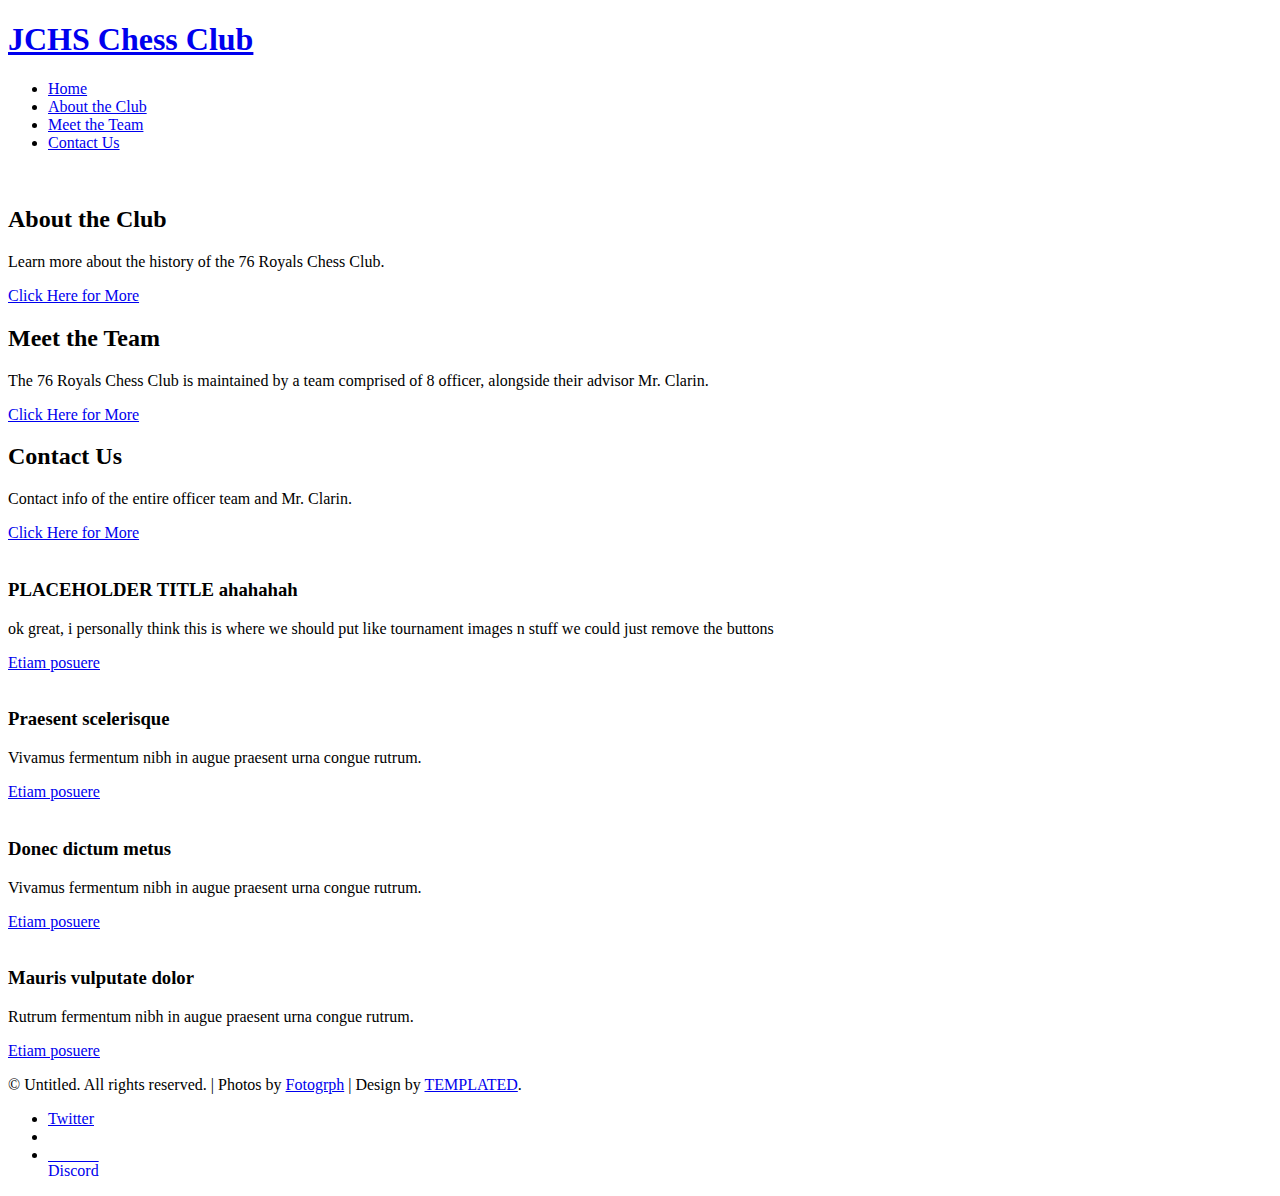
==== index.html @ a1d80843 "Update index.html" ====
<!DOCTYPE html PUBLIC "-//W3C//DTD XHTML 1.0 Strict//EN" "http://www.w3.org/TR/xhtml1/DTD/xhtml1-strict.dtd">
<!--
Design by TEMPLATED, ((stolen)) edited by JCHS chess club
http://templated.co
Released for free under the Creative Commons Attribution License

Name       : EarthyBlue 
Description: A two-column, fixed-width design with dark color scheme.
Version    : 1.0
Released   : 20140215

-->
<html xmlns="http://www.w3.org/1999/xhtml">
<head>
<meta http-equiv="Content-Type" content="text/html; charset=utf-8" />
<title>76 ROYALS JCHS</title>
<meta name="keywords" content="" />
<meta name="description" content="oh what's up?" />
<link href="http://fonts.googleapis.com/css?family=Source+Sans+Pro:200,300,400,600,700,900|Quicksand:400,700|Questrial" rel="stylesheet" />
<link href="default.css" rel="stylesheet" type="text/css" media="all" />
<link href="fonts.css" rel="stylesheet" type="text/css" media="all" />
<!-- favicon, will resize or smth later -->
<link rel="icon" href="favicon.png" type="image/x-icon"/>
<!--[if IE 6]><link href="default_ie6.css" rel="stylesheet" type="text/css" /><![endif]-->
<!--- discord icon script heads up -->
<script src="https://code.iconify.design/1/1.0.7/iconify.min.js"></script>
</head> 
<body>
<div id="header-wrapper">
	<div id="header" class="container">
		<div id="logo">
			<h1><a href="#">JCHS Chess Club</a></h1>
			<div id="menu">
				<ul>
					<li class="active"><a href="#" accesskey="1" title="">Home</a></li> <!-- jhun -->
					<li><a href="#" accesskey="2" title="">About the Club</a></li> <!-- jason -->
					<li><a href="#" accesskey="3" title="">Meet the Team</a></li> <!-- alexis -->
                    <li><a href="#" accesskey="4" title-="">Contact Us</a></li> <!-- erick -->
				</ul>
			</div>
		</div>
	</div>
</div>
<div id="page-wrapper">
	<div id="welcome" class="container">
		<img src="gh-pages/trophies2.JPG" class="image image-full" alt="" />
	</div>
</div>
<div class="wrapper">
	<div id="three-column" class="container">
		<div><span class="arrow-down"></span></div>
		<div id="tbox1">
			<div class="title">
				<h2>About the Club</h2>
			</div>
			<p>Learn more about the history of the 76 Royals Chess Club.</p>
			<a href="#" class="button">Click Here for More</a> </div>
		<div id="tbox2">
			<div class="title">
				<h2>Meet the Team</h2>
			</div>
			<p>The 76 Royals Chess Club is maintained by a team comprised of 8 officer, alongside their advisor Mr. Clarin.</p>
			<a href="#" class="button">Click Here for More</a> </div>
		<div id="tbox3">
			<div class="title">
				<h2>Contact Us</h2>
			</div>
			<p>Contact info of the entire officer team and Mr. Clarin.</p>
			<a href="#" class="button">Click Here for More</a> </div>
	</div>
	<div id="portfolio" class="container">
		<div class="column1">
			<div class="box"> <a href="#"><img src="images/scr01.jpg" alt="" class="image image-full" /></a>
				<h3>PLACEHOLDER TITLE ahahahah</h3>
				<p>ok great, i personally think this is where we should put like tournament images n stuff we could just remove the buttons</p>
				<a href="#" class="button button-small">Etiam posuere</a> </div>
		</div>
		<div class="column2">
			<div class="box"> <a href="#"><img src="images/scr02.jpg" alt="" class="image image-full" /></a>
				<h3>Praesent scelerisque</h3>
				<p>Vivamus fermentum nibh in augue praesent urna congue rutrum.</p>
				<a href="#" class="button button-small">Etiam posuere</a> </div>
		</div>
		<div class="column3">
			<div class="box"> <a href="#"><img src="images/scr03.jpg" alt="" class="image image-full" /></a>
				<h3>Donec dictum metus</h3>
				<p>Vivamus fermentum nibh in augue praesent urna congue rutrum.</p>
				<a href="#" class="button button-small">Etiam posuere</a> </div>
		</div>
		<div class="column4">
			<div class="box"> <a href="#"><img src="images/scr04.jpg" alt="" class="image image-full" /></a>
				<h3>Mauris vulputate dolor</h3>
				<p>Rutrum fermentum nibh in augue praesent urna congue rutrum.</p>
				<a href="#" class="button button-small">Etiam posuere</a> </div>
		</div>
	</div>
</div>
<div id="copyright" class="container">
	<p>&copy; Untitled. All rights reserved. | Photos by <a href="http://fotogrph.com/">Fotogrph</a> | Design by <a href="http://templated.co" rel="nofollow">TEMPLATED</a>.</p>
		<ul class="contact">
			<li><a href="https://twitter.com/76Royals" class="icon icon-twitter"><span>Twitter</span></a></li>
			<li><a href="#" class="icon icon-facebook"><span></span></a></li>
            <li><a href="#"><span class="iconify" data-icon="simple-icons:discord" data-inline="false" data-width="40" data-height="43" style="vertical-align: -1em">Discord</span></a></li>
		</ul>
</div>
</body>
</html>
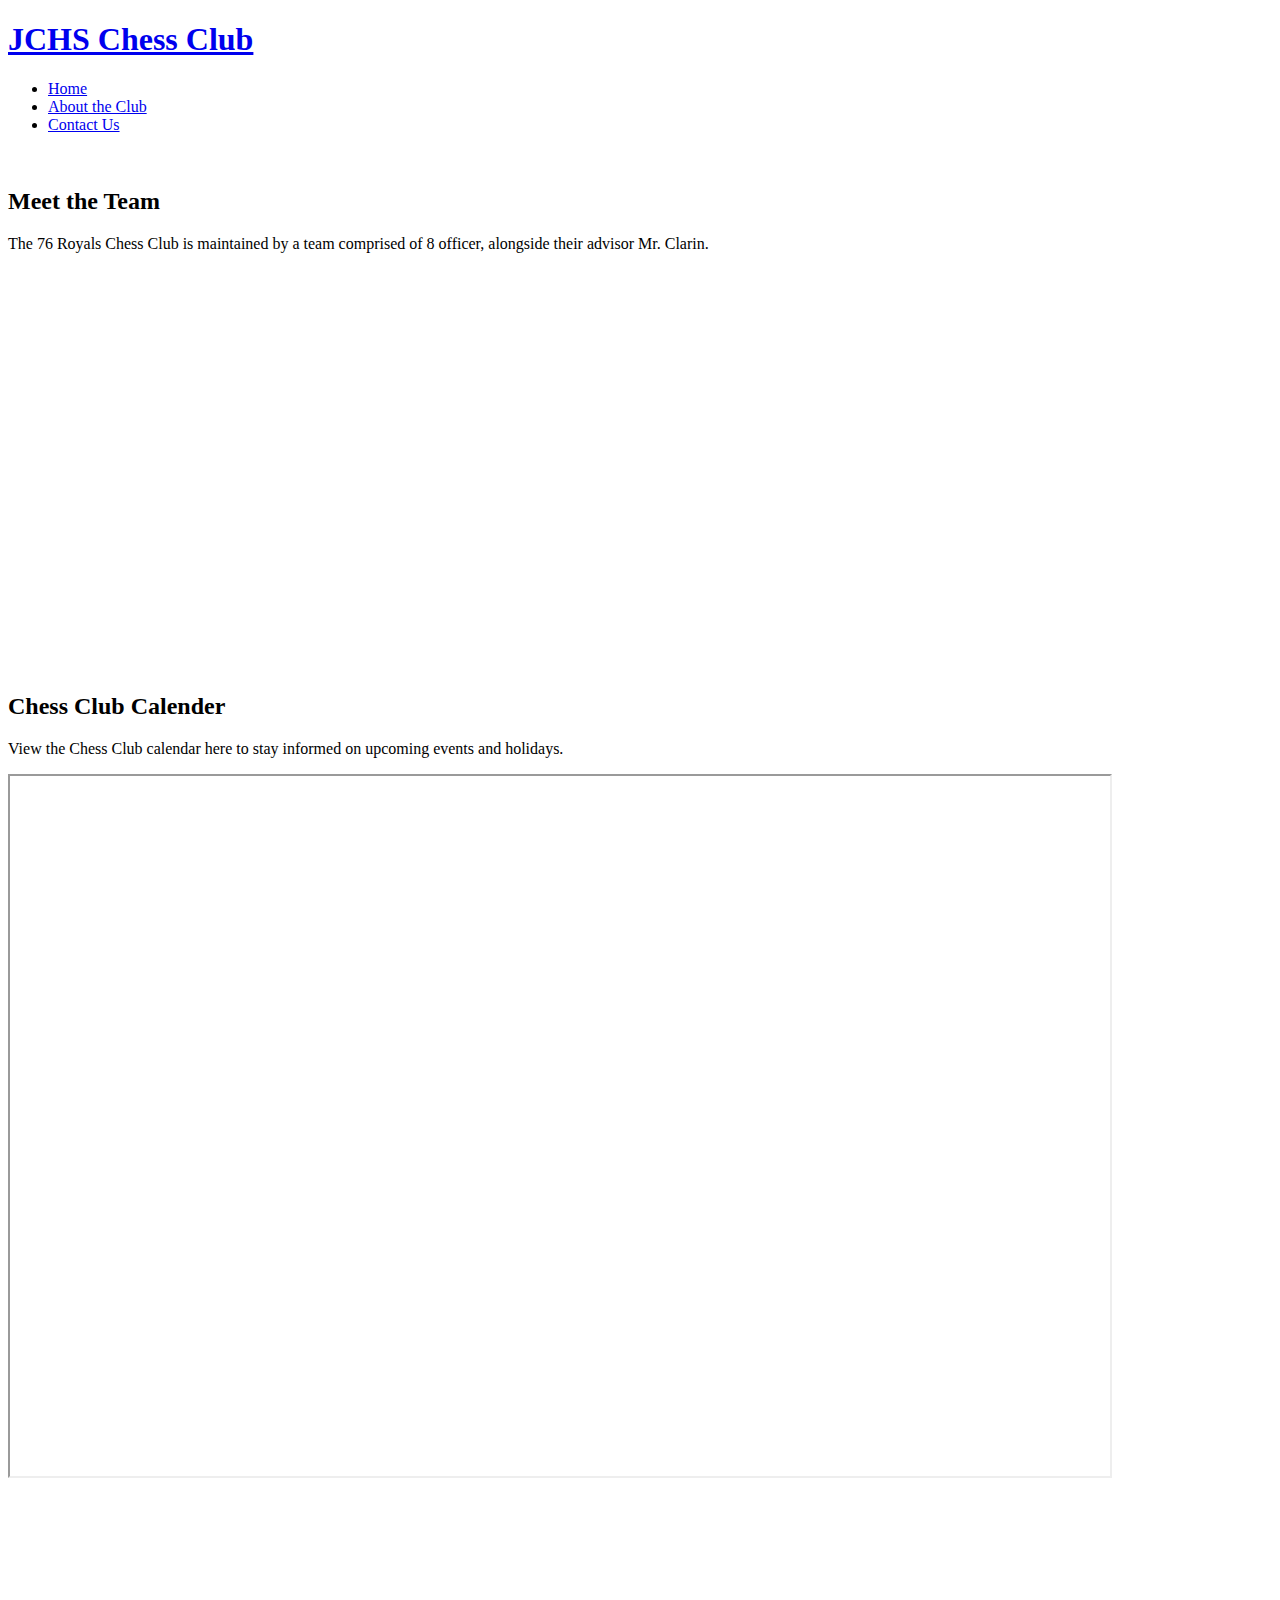
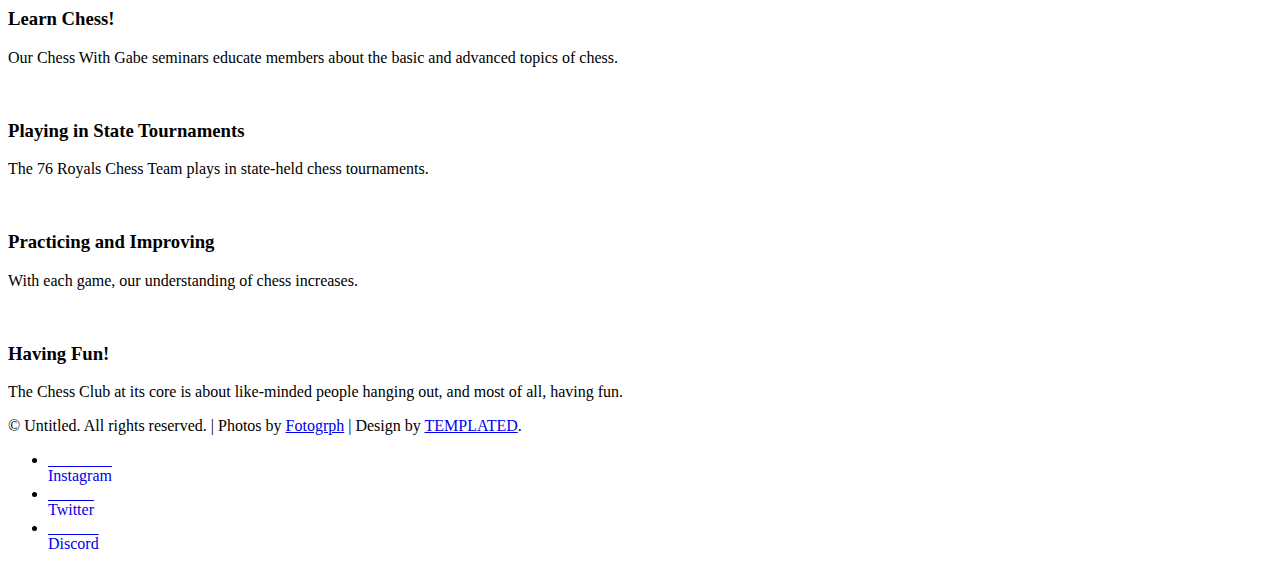
==== commit 18eeaada: "Update index.html" ====
--- a/index.html
+++ b/index.html
@@ -34,8 +34,7 @@
 				<ul>
 					<li class="active"><a href="#" accesskey="1" title="">Home</a></li> <!-- jhun -->
 					<li><a href="#" accesskey="2" title="">About the Club</a></li> <!-- jason -->
-					<li><a href="#" accesskey="3" title="">Meet the Team</a></li> <!-- alexis -->
-                    <li><a href="#" accesskey="4" title-="">Contact Us</a></li> <!-- erick -->
+                   			 <li><a href="Contact.html" accesskey="4" title-="">Contact Us</a></li> <!-- erick -->
 				</ul>
 			</div>
 		</div>
@@ -43,63 +42,65 @@
 </div>
 <div id="page-wrapper">
 	<div id="welcome" class="container">
-		<img src="gh-pages/trophies2.JPG" class="image image-full" alt="" />
+		<img src="https://cdn.discordapp.com/attachments/736367841791705238/736368226899984475/trophies2.JPG" class="image image-full" alt="" />
 	</div>
 </div>
 <div class="wrapper">
 	<div id="three-column" class="container">
 		<div><span class="arrow-down"></span></div>
-		<div id="tbox1">
-			<div class="title">
-				<h2>About the Club</h2>
-			</div>
-			<p>Learn more about the history of the 76 Royals Chess Club.</p>
-			<a href="#" class="button">Click Here for More</a> </div>
 		<div id="tbox2">
 			<div class="title">
 				<h2>Meet the Team</h2>
 			</div>
 			<p>The 76 Royals Chess Club is maintained by a team comprised of 8 officer, alongside their advisor Mr. Clarin.</p>
-			<a href="#" class="button">Click Here for More</a> </div>
-		<div id="tbox3">
+	</div>
+            <iframe src="https://docs.google.com/presentation/d/e/2PACX-1vRpTTOa8qvduF5XvFuV-t-5hFStmkgzexHJq-_ELEoZ6ChEsJyHczCjRAn9aXMchskbLLsLALe2Pq5F/embed?start=false&loop=true&delayms=2000" frameborder="0" width="659" height="400" allowfullscreen="true" mozallowfullscreen="true" webkitallowfullscreen="true"></iframe>
+        		<div id="tbox2">
 			<div class="title">
-				<h2>Contact Us</h2>
+				<h2>Chess Club Calender</h2>
 			</div>
-			<p>Contact info of the entire officer team and Mr. Clarin.</p>
-			<a href="#" class="button">Click Here for More</a> </div>
+			<p>View the Chess Club calendar here to stay informed on upcoming events and holidays.</p>
 	</div>
+            <iframe src="https://docs.google.com/document/d/e/2PACX-1vT4aJVTsd6uW0Nf-90vfEnaKIg1T2Ryf38DexQv8Ae5ZHCsxOMWpDdjgtyPnLa4jwABv2U7oropVyLH/pub?embedded=true" width="1100" height="700"></iframe>
+    </div>
+    <br>
+    <br>
+    <br>
+    <br>
+    <br>
 	<div id="portfolio" class="container">
 		<div class="column1">
-			<div class="box"> <a href="#"><img src="images/scr01.jpg" alt="" class="image image-full" /></a>
-				<h3>PLACEHOLDER TITLE ahahahah</h3>
-				<p>ok great, i personally think this is where we should put like tournament images n stuff we could just remove the buttons</p>
-				<a href="#" class="button button-small">Etiam posuere</a> </div>
+			<div class="box"> <a href="#"><img src="https://cdn.discordapp.com/attachments/736367841791705238/745833578989879436/image1.jpg" alt="" class="image image-full" /></a>
+				<h3>Learn Chess!</h3>
+				<p>Our Chess With Gabe seminars educate members about the basic and advanced topics of chess.</p>
+            </div>
 		</div>
 		<div class="column2">
-			<div class="box"> <a href="#"><img src="images/scr02.jpg" alt="" class="image image-full" /></a>
-				<h3>Praesent scelerisque</h3>
-				<p>Vivamus fermentum nibh in augue praesent urna congue rutrum.</p>
-				<a href="#" class="button button-small">Etiam posuere</a> </div>
+			<div class="box"> <a href="#"><img src="https://cdn.discordapp.com/attachments/736367841791705238/738926201225347154/gabe3.JPG" alt="" class="image image-full" /></a>
+				<h3>Playing in State Tournaments</h3>
+				<p>The 76 Royals Chess Team plays in state-held chess tournaments.</p>
+            </div>
 		</div>
 		<div class="column3">
-			<div class="box"> <a href="#"><img src="images/scr03.jpg" alt="" class="image image-full" /></a>
-				<h3>Donec dictum metus</h3>
-				<p>Vivamus fermentum nibh in augue praesent urna congue rutrum.</p>
-				<a href="#" class="button button-small">Etiam posuere</a> </div>
+			<div class="box"> <a href="#"><img src="https://cdn.discordapp.com/attachments/736367841791705238/738926460546449513/practice.JPG" alt="" class="image image-full" /></a>
+				<h3>Practicing and Improving</h3>
+				<p>With each game, our understanding of chess increases.</p>
+				</div>
 		</div>
 		<div class="column4">
-			<div class="box"> <a href="#"><img src="images/scr04.jpg" alt="" class="image image-full" /></a>
-				<h3>Mauris vulputate dolor</h3>
-				<p>Rutrum fermentum nibh in augue praesent urna congue rutrum.</p>
-				<a href="#" class="button button-small">Etiam posuere</a> </div>
+			<div class="box"> <a href="#"><img src="https://cdn.discordapp.com/attachments/736367841791705238/745833578709123101/image0.jpg" alt="" class="image image-full" /></a>
+				<h3>Having Fun!</h3>
+				<p>The Chess Club at its core is about like-minded people hanging out, and most of all, having fun.</p>
+				</div>
 		</div>
 	</div>
 </div>
 <div id="copyright" class="container">
 	<p>&copy; Untitled. All rights reserved. | Photos by <a href="http://fotogrph.com/">Fotogrph</a> | Design by <a href="http://templated.co" rel="nofollow">TEMPLATED</a>.</p>
-		<ul class="contact">
-			<li><a href="https://twitter.com/76Royals" class="icon icon-twitter"><span>Twitter</span></a></li>
-			<li><a href="#" class="icon icon-facebook"><span></span></a></li>
+<ul class="contact">
+			<li><a href="https://www.instagram.com/76royals/"><span class="iconify" data-icon="simple-icons:instagram" data-inline="false" data-width="40" data-height="43" style="vertical-align: -1em">Instagram</span></a></li>
+			<li><a href="https://twitter.com/76Royals"><span  class="iconify" data-icon="simple-icons:twitter" data-inline="false" data-width="40" data-height="43" style="vertical-align: -1em">Twitter</span></a>
+            </li>
             <li><a href="#"><span class="iconify" data-icon="simple-icons:discord" data-inline="false" data-width="40" data-height="43" style="vertical-align: -1em">Discord</span></a></li>
 		</ul>
 </div>
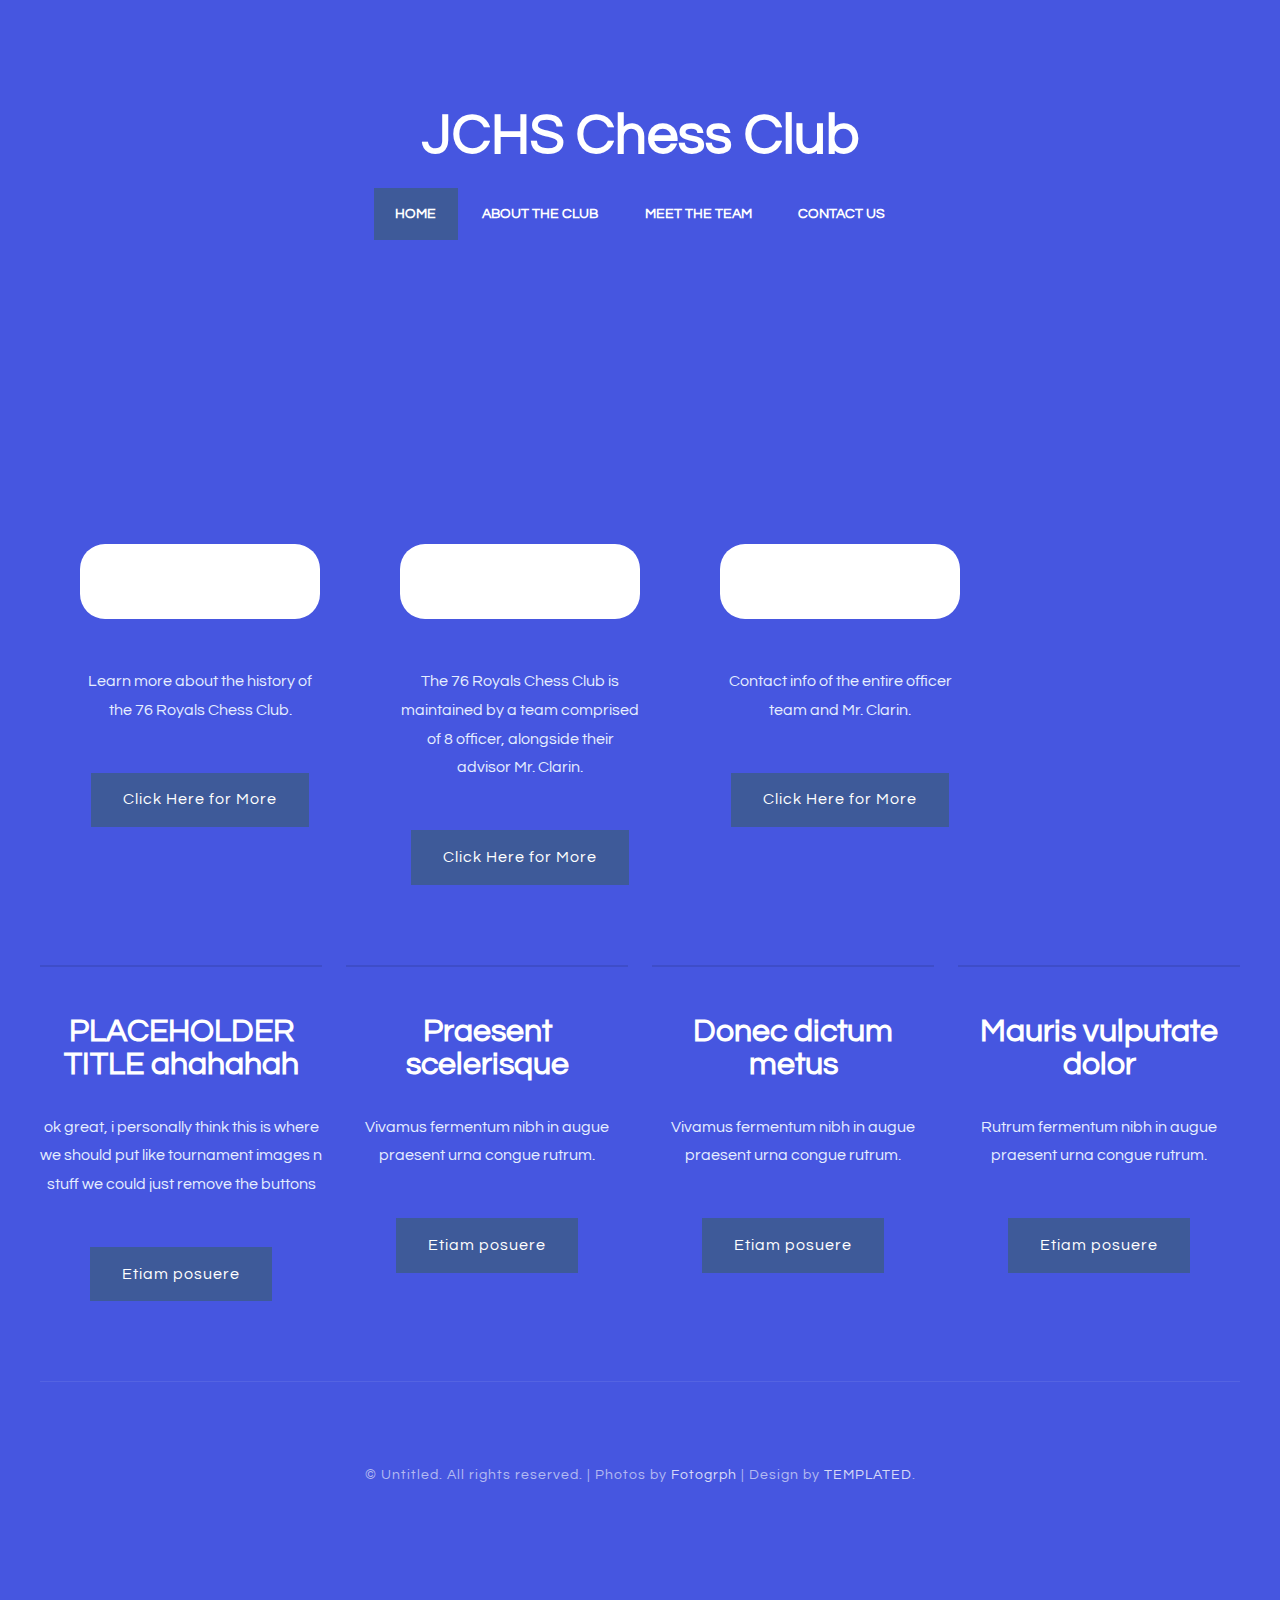
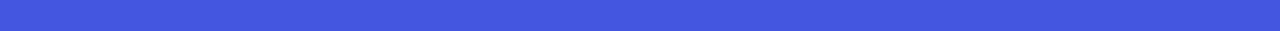
==== commit 70415f81: "Finished About.Html" ====
--- a/index.html
+++ b/index.html
@@ -33,8 +33,9 @@
 			<div id="menu">
 				<ul>
 					<li class="active"><a href="#" accesskey="1" title="">Home</a></li> <!-- jhun -->
-					<li><a href="#" accesskey="2" title="">About the Club</a></li> <!-- jason -->
-                   			 <li><a href="Contact.html" accesskey="4" title-="">Contact Us</a></li> <!-- erick -->
+					<li><a href="file:///C:/Users/mexic/Documents/GitHub/76royals/About.html" accesskey="2" title="">About the Club</a></li> <!-- jason -->
+					<li><a href="#" accesskey="3" title="">Meet the Team</a></li> <!-- alexis -->
+                    <li><a href="C:\Users\mexic\Documents\GitHub\76royals\Contact.html" accesskey="4" title-="">Contact Us</a></li> <!-- erick -->
 				</ul>
 			</div>
 		</div>
@@ -48,60 +49,58 @@
 <div class="wrapper">
 	<div id="three-column" class="container">
 		<div><span class="arrow-down"></span></div>
+		<div id="tbox1">
+			<div class="title">
+				<h2>About the Club</h2>
+			</div>
+			<p>Learn more about the history of the 76 Royals Chess Club.</p>
+			<a href="#" class="button">Click Here for More</a> </div>
 		<div id="tbox2">
 			<div class="title">
 				<h2>Meet the Team</h2>
 			</div>
 			<p>The 76 Royals Chess Club is maintained by a team comprised of 8 officer, alongside their advisor Mr. Clarin.</p>
+			<a href="#" class="button">Click Here for More</a> </div>
+		<div id="tbox3">
+			<div class="title">
+				<h2>Contact Us</h2>
+			</div>
+			<p>Contact info of the entire officer team and Mr. Clarin.</p>
+			<a href="#" class="button">Click Here for More</a> </div>
 	</div>
-            <iframe src="https://docs.google.com/presentation/d/e/2PACX-1vRpTTOa8qvduF5XvFuV-t-5hFStmkgzexHJq-_ELEoZ6ChEsJyHczCjRAn9aXMchskbLLsLALe2Pq5F/embed?start=false&loop=true&delayms=2000" frameborder="0" width="659" height="400" allowfullscreen="true" mozallowfullscreen="true" webkitallowfullscreen="true"></iframe>
-        		<div id="tbox2">
-			<div class="title">
-				<h2>Chess Club Calender</h2>
-			</div>
-			<p>View the Chess Club calendar here to stay informed on upcoming events and holidays.</p>
-	</div>
-            <iframe src="https://docs.google.com/document/d/e/2PACX-1vT4aJVTsd6uW0Nf-90vfEnaKIg1T2Ryf38DexQv8Ae5ZHCsxOMWpDdjgtyPnLa4jwABv2U7oropVyLH/pub?embedded=true" width="1100" height="700"></iframe>
-    </div>
-    <br>
-    <br>
-    <br>
-    <br>
-    <br>
 	<div id="portfolio" class="container">
 		<div class="column1">
-			<div class="box"> <a href="#"><img src="https://cdn.discordapp.com/attachments/736367841791705238/745833578989879436/image1.jpg" alt="" class="image image-full" /></a>
-				<h3>Learn Chess!</h3>
-				<p>Our Chess With Gabe seminars educate members about the basic and advanced topics of chess.</p>
-            </div>
+			<div class="box"> <a href="#"><img src="images/scr01.jpg" alt="" class="image image-full" /></a>
+				<h3>PLACEHOLDER TITLE ahahahah</h3>
+				<p>ok great, i personally think this is where we should put like tournament images n stuff we could just remove the buttons</p>
+				<a href="#" class="button button-small">Etiam posuere</a> </div>
 		</div>
 		<div class="column2">
-			<div class="box"> <a href="#"><img src="https://cdn.discordapp.com/attachments/736367841791705238/738926201225347154/gabe3.JPG" alt="" class="image image-full" /></a>
-				<h3>Playing in State Tournaments</h3>
-				<p>The 76 Royals Chess Team plays in state-held chess tournaments.</p>
-            </div>
+			<div class="box"> <a href="#"><img src="images/scr02.jpg" alt="" class="image image-full" /></a>
+				<h3>Praesent scelerisque</h3>
+				<p>Vivamus fermentum nibh in augue praesent urna congue rutrum.</p>
+				<a href="#" class="button button-small">Etiam posuere</a> </div>
 		</div>
 		<div class="column3">
-			<div class="box"> <a href="#"><img src="https://cdn.discordapp.com/attachments/736367841791705238/738926460546449513/practice.JPG" alt="" class="image image-full" /></a>
-				<h3>Practicing and Improving</h3>
-				<p>With each game, our understanding of chess increases.</p>
-				</div>
+			<div class="box"> <a href="#"><img src="images/scr03.jpg" alt="" class="image image-full" /></a>
+				<h3>Donec dictum metus</h3>
+				<p>Vivamus fermentum nibh in augue praesent urna congue rutrum.</p>
+				<a href="#" class="button button-small">Etiam posuere</a> </div>
 		</div>
 		<div class="column4">
-			<div class="box"> <a href="#"><img src="https://cdn.discordapp.com/attachments/736367841791705238/745833578709123101/image0.jpg" alt="" class="image image-full" /></a>
-				<h3>Having Fun!</h3>
-				<p>The Chess Club at its core is about like-minded people hanging out, and most of all, having fun.</p>
-				</div>
+			<div class="box"> <a href="#"><img src="images/scr04.jpg" alt="" class="image image-full" /></a>
+				<h3>Mauris vulputate dolor</h3>
+				<p>Rutrum fermentum nibh in augue praesent urna congue rutrum.</p>
+				<a href="#" class="button button-small">Etiam posuere</a> </div>
 		</div>
 	</div>
 </div>
 <div id="copyright" class="container">
 	<p>&copy; Untitled. All rights reserved. | Photos by <a href="http://fotogrph.com/">Fotogrph</a> | Design by <a href="http://templated.co" rel="nofollow">TEMPLATED</a>.</p>
-<ul class="contact">
-			<li><a href="https://www.instagram.com/76royals/"><span class="iconify" data-icon="simple-icons:instagram" data-inline="false" data-width="40" data-height="43" style="vertical-align: -1em">Instagram</span></a></li>
-			<li><a href="https://twitter.com/76Royals"><span  class="iconify" data-icon="simple-icons:twitter" data-inline="false" data-width="40" data-height="43" style="vertical-align: -1em">Twitter</span></a>
-            </li>
-            <li><a href="#"><span class="iconify" data-icon="simple-icons:discord" data-inline="false" data-width="40" data-height="43" style="vertical-align: -1em">Discord</span></a></li>
+		<ul class="contact">
+			<li><a href="https://twitter.com/76Royals" class="icon icon-twitter"><span>Twitter</span></a></li>
+			<li><a href="#" class="icon icon-facebook"><span>Facebook</span></a></li>
+            <li><a href="https://discord.gg/ryHCy8a"><span class="iconify" data-icon="simple-icons:discord" data-inline="false" data-width="40" data-height="43" style="vertical-align: -1em">Discord</span></a></li>
 		</ul>
 </div>
 </body>
--- a/default.css
+++ b/default.css
@@ -0,0 +1,930 @@
+	html, body
+	{
+		height: 100%;
+	}
+	
+	body
+	{
+		margin: 0px;
+		padding: 0px;
+		background: #4656E0;
+		font-family: 'Questrial', sans-serif;
+		font-size: 12pt;
+		color: #E5EEFF;
+	}
+	
+	
+	h1, h2, h3
+	{
+		margin: 0;
+		padding: 0;
+		color: black;
+	}
+	
+	h6
+	{
+		font-size: 20px;
+	}
+	p, ol, ul
+	{
+		margin-top: 0;
+	}
+	
+	ol, ul
+	{
+		padding: 0;
+		list-style: none;
+	}
+	
+	p
+	{
+		line-height: 180%;
+	}
+	
+	strong
+	{
+	}
+	
+	a
+	{
+		color: #16A085;
+	}
+	
+	a:hover
+	{
+		text-decoration: none;
+	}
+	
+	hr
+	{
+		border-top-color: white;
+		border-top-width: 1px;
+	}
+	.container
+	{
+		margin: 0px auto;
+		width: 1200px;
+	}
+
+	#Hr-container
+	{
+		margin: 0px auto;
+		width: 800px;
+	}
+	
+
+/*********************************************************************************/
+/* Form Style                                                                    */
+/*********************************************************************************/
+
+		form
+		{
+		}
+		
+			form label
+			{
+				display: block;
+				text-align: left;
+				margin-bottom: 0.5em;
+			}
+			
+			form .submit
+			{
+				margin-top: 2em;
+				line-height: 1.5em;
+				font-size: 1.3em;
+			}
+		
+			form input.text,
+			form select,
+			form textarea
+			{
+				position: relative;
+				-webkit-appearance: none;
+				display: block;
+				border: 0;
+				background: #fff;
+				background: rgba(255,255,255,0.75);
+				width: 100%;
+				border-radius: 0.50em;
+				margin: 1em 0em;
+				padding: 1.50em 1em;
+				box-shadow: inset 0 0.1em 0.1em 0 rgba(0,0,0,0.05);
+				border: solid 1px rgba(0,0,0,0.15);
+				-moz-transition: all 0.35s ease-in-out;
+				-webkit-transition: all 0.35s ease-in-out;
+				-o-transition: all 0.35s ease-in-out;
+				-ms-transition: all 0.35s ease-in-out;
+				transition: all 0.35s ease-in-out;
+				font-size: 1em;
+				outline: none;
+			}
+
+				form input.text:hover,
+				form select:hover,
+				form textarea:hover
+				{
+				}
+
+				form input.text:focus,
+				form select:focus,
+				form textarea:focus
+				{
+					box-shadow: 0 0 2px 1px #E0E0E0;
+					background: #fff;
+				}
+				
+				form textarea
+				{
+					min-height: 12em;
+				}
+
+				form .formerize-placeholder
+				{
+					color: #555 !important;
+				}
+
+				form ::-webkit-input-placeholder
+				{
+					color: #555 !important;
+				}
+
+				form :-moz-placeholder
+				{
+					color: #555 !important;
+				}
+
+				form ::-moz-placeholder
+				{
+					color: #555 !important;
+				}
+
+				form :-ms-input-placeholder
+				{
+					color: #555 !important;
+				}
+
+				form ::-moz-focus-inner
+				{
+					border: 0;
+				}
+
+
+/*********************************************************************************/
+/* Image Style                                                                   */
+/*********************************************************************************/
+
+	.image
+	{
+		display: inline-block;
+		border: 1px solid rgba(0,0,0,.1);
+	}
+	
+	.image img
+	{
+		display: block;
+		width: 100%;
+	}
+	
+	.image-full
+	{
+		display: block;
+		width: 100%;
+		margin: 0 0 3em 0;
+	}
+	
+	.image-left
+	{
+		float: left;
+		margin: 0 2em 2em 0;
+	}
+	
+	.image-centered
+	{
+		display: block;
+		margin: 0 0 2em 0;
+	}
+	
+	.image-centered img
+	{
+		margin: 0 auto;
+		width: auto;
+	}
+
+	#img
+	{
+		border: 1px solid rgba(0,0,0,.1);
+		margin: 0 auto;
+		padding-bottom: 3em;
+		width: 720px;
+		height: 607px;
+	}
+
+/*********************************************************************************/
+/* List Styles                                                                   */
+/*********************************************************************************/
+
+	ul.style1
+	{
+	}
+
+
+/*********************************************************************************/
+/* Social Icon Styles                                                            */
+/*********************************************************************************/
+
+	ul.contact
+	{
+		margin: 0;
+		padding: 2em 0em 0em 0em;
+		list-style: none;
+	}
+	
+	ul.contact li
+	{
+		display: inline-block;
+		padding: 0em 0.10em;
+		font-size: 1em;
+	}
+	
+	ul.contact li span
+	{
+		display: none;
+		margin: 0;
+		padding: 0;
+	}
+	
+	ul.contact li a
+	{
+		color: #FFF;
+	}
+	
+	ul.contact li a:before
+	{
+		display: inline-block;
+		background: #3E5A99;
+		width: 40px;
+		height: 40px;
+		line-height: 40px;
+		text-align: center;
+		color: rgba(255,255,255,.5);
+	}
+	
+
+/*********************************************************************************/
+/* Button Style                                                                  */
+/*********************************************************************************/
+
+	.button
+	{
+		display: inline-block;
+		margin-top: 2em;
+		padding: 0.8em 2em;
+		background: #3E5A99;
+		line-height: 1.8em;
+		letter-spacing: 1px;
+		text-decoration: none;
+		font-size: 1em;
+		color: #FFF;
+	}
+	
+	.button:before
+	{
+		display: inline-block;
+		background: #8DCB89;
+		margin-right: 1em;
+		width: 40px;
+		height: 40px;
+		line-height: 40px;
+		border-radius: 20px;
+		text-align: center;
+		color: #272925;
+	}
+	
+	.button-small
+	{
+	}
+		
+/*********************************************************************************/
+/* Heading Titles                                                                */
+/*********************************************************************************/
+
+	.title
+	{
+		margin-bottom: 3em;
+	}
+	
+	.title h2
+	{
+		font-size: 2.8em;
+		color: #FFF;
+	}
+	
+	.title .byline
+	{
+		font-size: 1.1em;
+		color: rgba(255,255,255,.5);
+	}
+
+	.Rtitle
+	{
+		text-align: center;
+	}
+
+	.Rtitle h1
+	{
+		margin-top: 2em;
+		text-align: center;
+		color: white;
+		font-size: 40px;
+	}
+
+/*********************************************************************************/
+/* Header                                                                        */
+/*********************************************************************************/
+
+	#header-wrapper
+	{
+		overflow: hidden;
+		padding: 6em 0em 2em 0em;
+	}
+
+	#header-wrapper1
+	{
+		overflow: hidden;
+		padding: 6em 0em 2em 0em;
+		background-color: black;
+	}
+
+	#header
+	{
+		text-align: center;
+	}
+
+/*********************************************************************************/
+/* Logo                                                                          */
+/*********************************************************************************/
+
+	#logo
+	{
+	}
+	
+	#logo h1
+	{
+		display: inline-block;
+		margin-bottom: 0.20em;
+		padding: 0.20em 0.9em;
+		font-size: 3.5em;
+	}
+	
+	#logo a
+	{
+		text-decoration: none;
+		color: #FFF;
+	}
+	
+	#logo span
+	{
+		padding-right: 0.5em;
+		text-transform: uppercase;
+		font-size: 0.90em;
+		color: rgba(255,255,255,1);
+	}
+
+	#logo span a
+	{
+		color: rgba(255,255,255,0.8);
+	}
+	
+	
+
+/*********************************************************************************/
+/* Menu                                                                          */
+/*********************************************************************************/
+
+	#menu
+	{
+	}
+	
+	#menu ul
+	{
+		display: inline-block;
+		padding: 0em 2em;
+		text-align: center;
+	}
+	
+	#menu li
+	{
+		display: inline-block;
+	}
+	
+	#menu li a, #menu li span
+	{
+		display: inline-block;
+		padding: 1.3em 1.5em;
+		text-decoration: none;
+		font-size: 0.90em;
+		font-weight: 600;
+		text-transform: uppercase;
+		outline: 0;
+		color: #FFF;
+	}
+	
+	#menu li:hover a, #menu li.active a, #menu li.active span
+	{
+		background: #3E5A99;
+	}
+	
+	#menu .current_page_item a
+	{
+		color: #FFF;
+	}
+	
+
+/*********************************************************************************/
+/* Banner                                                                        */
+/*********************************************************************************/
+
+	#banner
+	{
+	}
+
+/*********************************************************************************/
+/* Wrapper                                                                       */
+/*********************************************************************************/
+
+
+	.wrapper
+	{
+		overflow: hidden;
+		padding: 0em 0em 5em 0em;
+	}
+
+	#wrapper1
+	{
+		background: #FFF;
+	}
+
+	#wrapper2
+	{
+		overflow: hidden;
+		padding: 5em 0em;
+		text-align: center;
+	}
+
+	#wrapper3
+	{
+	}
+	
+	#wrapper4
+	{
+	}
+
+/*********************************************************************************/
+/* Welcome                                                                       */
+/*********************************************************************************/
+
+	#welcome
+	{
+		overflow: hidden;
+		width: 1200px;
+		padding: 2em 0px 0em 0px;
+		text-align: center;
+	}
+	
+	#welcome .content
+	{
+		padding: 0em 8em;
+	}
+	
+		#welcome .image
+		{
+			display: block;
+			padding-top: 3em;
+			border: none;
+		}
+
+	#welcome .title h2
+	{
+		color: #FFF;
+	}
+	
+	#welcome a,
+	#welcome strong
+	{
+		color: #C6C2C4;
+	}
+
+
+/*********************************************************************************/
+/* Page                                                                          */
+/*********************************************************************************/
+
+	#page-wrapper
+	{
+		overflow: hidden;
+		padding: 3em 0em 0em 0em;
+		text-align: center;
+	}
+
+		#page-wrapper h1
+	{
+		color: white;
+		font-size: 40px;
+	}
+
+		#page-wrapper h2
+	{
+		color: white;
+		font-size: 25px;
+	}
+
+
+	#page
+	{
+	}
+
+
+/*********************************************************************************/
+/* Content                                                                       */
+/*********************************************************************************/
+
+	#content
+	{
+		float: left;
+		width: 700px;
+		padding-right: 100px;
+		border-right: 1px solid rgba(0,0,0,.1);
+	}
+
+/*********************************************************************************/
+/* Sidebar                                                                       */
+/*********************************************************************************/
+
+	#sidebar
+	{
+		float: right;
+		width: 350px;
+	}
+
+/*********************************************************************************/
+/* Footer                                                                        */
+/*********************************************************************************/
+
+	#footer
+	{
+		text-align: center;
+	}
+
+	
+	#footer .title span
+	{
+		color: rgba(255,255,255,0.4);
+	}
+
+/*********************************************************************************/
+/* Copyright                                                                     */
+/*********************************************************************************/
+
+	#copyright
+	{
+		overflow: hidden;
+		padding: 5em 0em;
+		border-top: 1px solid rgba(255,255,255,0.08);
+		text-align: center;
+	}
+	
+	#copyright p
+	{
+		letter-spacing: 1px;
+		font-size: 0.90em;
+		color: rgba(255,255,255,0.6);
+	}
+	
+	#copyright a
+	{
+		text-decoration: none;
+		color: rgba(255,255,255,0.8);
+	}
+
+/*********************************************************************************/
+/* Newsletter                                                                    */
+/*********************************************************************************/
+
+	#newsletter
+	{
+		overflow: hidden;
+		padding: 8em 0em;
+		background: #EDEDED;
+		text-align: center;
+	}
+	
+	#newsletter .title h2
+	{
+		color: rgba(0,0,0,0.8);
+	}
+	
+	#newsletter .content
+	{
+		width: 600px;
+		margin: 0px auto;
+	}
+	
+/*********************************************************************************/
+/* Portfolio                                                                     */
+/*********************************************************************************/
+
+	#portfolio
+	{
+	}
+	
+	#portfolio .box
+	{
+		text-align: center;
+	}
+	
+	#portfolio h3
+	{
+		display: block;
+		padding-bottom: 1em;
+		font-size: 2em;
+		color: rgba(255,255,255,1);
+	}
+
+	#portfolio .title
+	{
+		text-align: center;
+		border-radius: 25px;
+		background: black;
+		height: 75px;
+
+	}
+
+	#portfolio .title h2
+	{
+		color: white;
+		font-size: 30px;
+		padding-top:20px;
+	}
+
+	.column1,
+	.column2,
+	.column3,
+	.column4
+	{
+		width: 282px;
+
+	}
+	
+	.column1,
+	.column2,
+	.column3
+	{
+		float: left;
+		margin-right: 24px;
+	}
+	
+	.column4
+	{
+		float: right;
+	}
+
+/*********************************************************************************/
+/* Three Columns                                                                 */
+/*********************************************************************************/
+
+	#three-column
+	{
+		overflow: hidden;
+		text-align: center;
+	}
+	
+
+	#three-column h2
+	{
+		margin: 1em 0em;
+		font-size: 1.5em;
+		font-weight: 700;
+	}
+	
+	#three-column .icon
+	{
+		position: relative;
+		display: block;
+		margin: 0px auto 0.80em auto;
+		background: none;
+		line-height: 150px;
+		font-size: 4em;
+		width: 150px;
+		height: 150px;
+		border-radius: 100px;
+		border: 6px solid #67128F;
+		text-align: center;
+		color: #FFF;
+		
+	}
+		
+	#three-column #tbox1,
+	#three-column #tbox2,
+	#three-column #tbox3
+	{
+		float: left;
+		width: 320px;
+		padding: 80px 40px 80px 40px;
+	}
+
+	#three-column #tboxA,
+	#three-column #tboxB,
+	#three-column #tboxC
+	{
+		float: left;
+		width: 400px;
+		padding: 80px 40px 80px 40px;
+	}
+	
+	#three-column .title
+	{
+		text-align: center;
+		padding: 10px 0px 0px 0px;
+		border-radius: 25px;
+		background: white;
+		height: 75px;
+
+	}
+
+
+	#three-column .title1
+	{
+		text-align: center;
+		padding: 10px 0px 0px 0px;
+		border-radius: 25px;
+		background: white;
+		height: 70px;
+
+	}
+	
+	#three-column .title h2
+	{
+		font-size: 1.60em;
+	}
+	
+	#three-column .title .byline
+	{
+		padding-top: 0.50em;
+		font-size: 0.90em;
+		color: #858585;
+	}
+
+	#three-column .title1 .byline
+	{
+		padding-top: 0.50em;
+		font-size: 0.90em;
+		color: #858585;
+	}
+
+	#three-column .arrow-down
+	{
+		border-top-color: #292929;
+	}
+	
+	
+	ul.tools
+	{
+		margin: 0;
+		padding: 0em 0em 0em 0em;
+		list-style: none;
+	}
+	
+	ul.tools li
+	{
+		display: inline-block;
+		padding: 0em .2em;
+		font-size: 4em;
+	}
+	
+	ul.tools li span
+	{
+		display: none;
+		margin: 0;
+		padding: 0;
+	}
+	
+	ul.tools li a
+	{
+		color: #FFF;
+	}
+	
+	ul.tools li a:before
+	{
+		display: inline-block;
+		background: #1ABC9C;
+		width: 120px;
+		height: 120px;
+		border-radius: 50%;
+		line-height: 120px;
+		text-align: center;
+		color: #FFFFFF;
+	}
+	
+	
+/*********************************************************************************/
+/* Slideshow                                                                     */
+/*********************************************************************************/
+* {box-sizing:border-box}
+
+/* Slideshow container */
+.slideshow-container {
+  max-width: 1000px;
+  position: relative;
+  margin: auto;
+}
+
+/* Hide the images by default */
+.mySlides {
+  display: none;
+}
+
+/* Next & previous buttons */
+.prev, .next {
+  cursor: pointer;
+  position: absolute;
+  top: 50%;
+  width: auto;
+  margin-top: -22px;
+  padding: 16px;
+  color: white;
+  font-weight: bold;
+  font-size: 18px;
+  transition: 0.6s ease;
+  border-radius: 0 3px 3px 0;
+  user-select: none;
+}
+
+/* Position the "next button" to the right */
+.next {
+  right: 0;
+  border-radius: 3px 0 0 3px;
+}
+
+/* On hover, add a black background color with a little bit see-through */
+.prev:hover, .next:hover {
+  background-color: rgba(0,0,0,0.8);
+}
+
+/* Caption text */
+.text {
+  color: #f2f2f2;
+  font-size: 15px;
+  padding: 8px 12px;
+  position: absolute;
+  bottom: 8px;
+  width: 100%;
+  text-align: center;
+}
+
+/* Number text (1/3 etc) */
+.numbertext {
+  color: #f2f2f2;
+  font-size: 12px;
+  padding: 8px 12px;
+  position: absolute;
+  top: 0;
+}
+
+/* The dots/bullets/indicators */
+.dot {
+  cursor: pointer;
+  height: 15px;
+  width: 15px;
+  margin: 0 2px;
+  background-color: #bbb;
+  border-radius: 50%;
+  display: inline-block;
+  transition: background-color 0.6s ease;
+}
+
+.active, .dot:hover {
+  background-color: #717171;
+}
+
+/* Fading animation */
+.fade {
+  -webkit-animation-name: fade;
+  -webkit-animation-duration: 1.5s;
+  animation-name: fade;
+  animation-duration: 1.5s;
+}
+
+@-webkit-keyframes fade {
+  from {opacity: .4}
+  to {opacity: 1}
+}
+
+@keyframes fade {
+  from {opacity: .4}
+  to {opacity: 1}
+}
+
+@media only screen and (max-width: 300px) {
+  .prev, .next,.text {font-size: 11px}
+}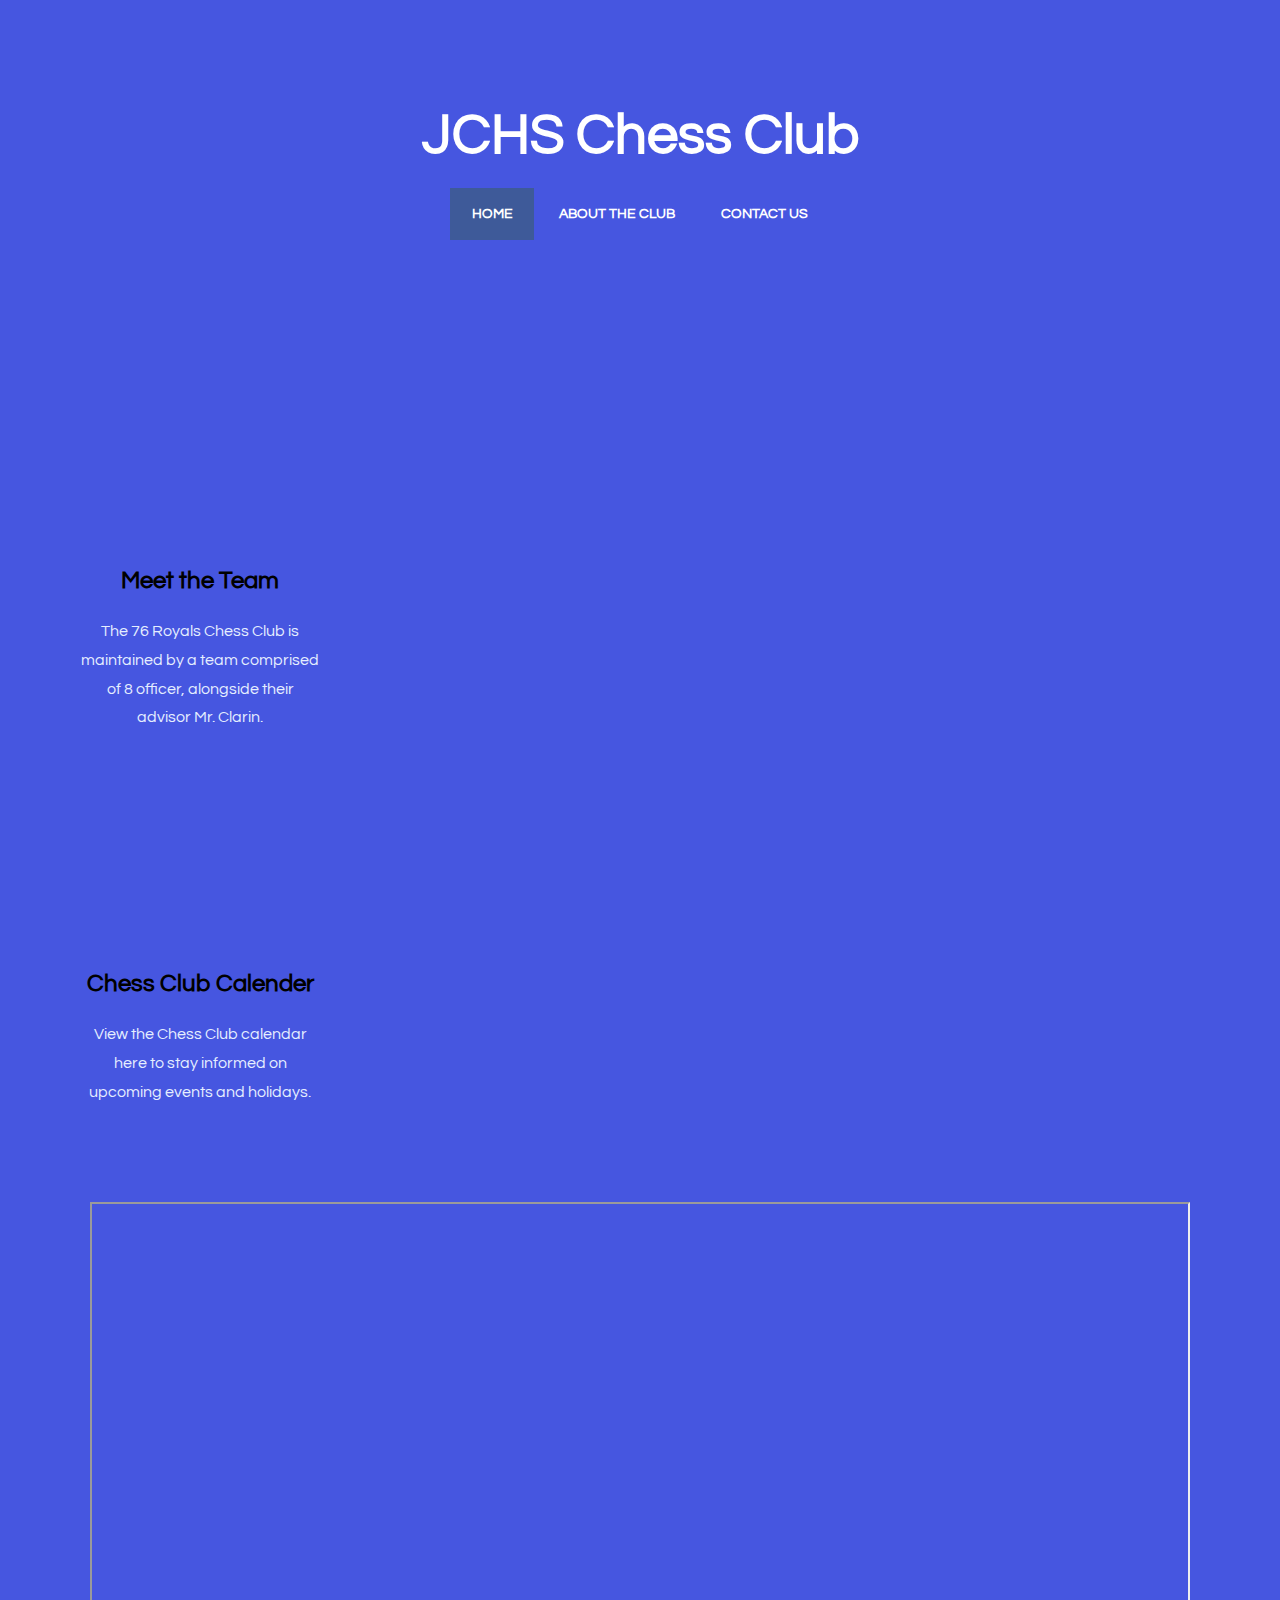
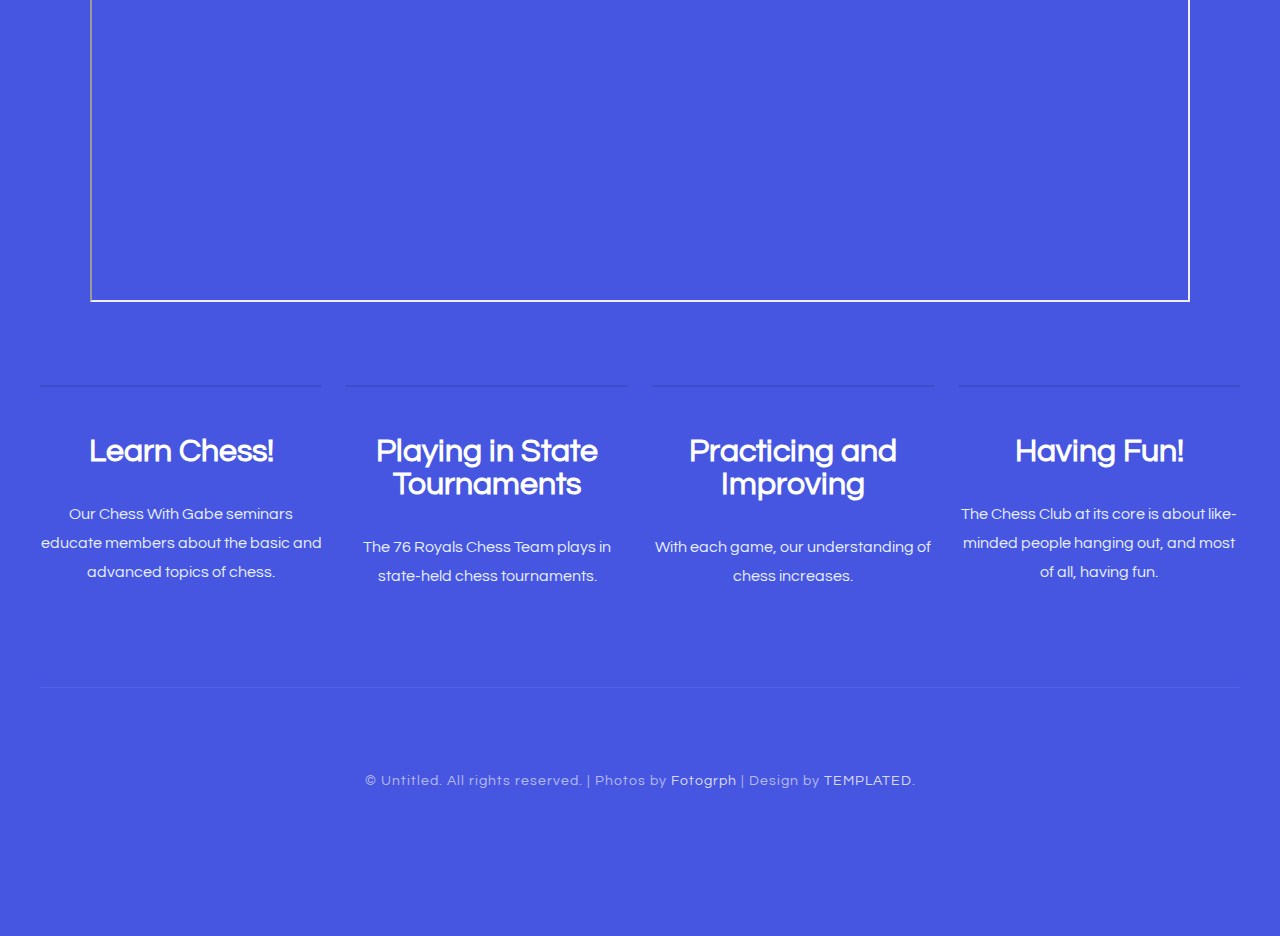
==== commit 7ed1dfbf: "Update index.html" ====
--- a/index.html
+++ b/index.html
@@ -32,10 +32,9 @@
 			<h1><a href="#">JCHS Chess Club</a></h1>
 			<div id="menu">
 				<ul>
-					<li class="active"><a href="#" accesskey="1" title="">Home</a></li> <!-- jhun -->
-					<li><a href="file:///C:/Users/mexic/Documents/GitHub/76royals/About.html" accesskey="2" title="">About the Club</a></li> <!-- jason -->
-					<li><a href="#" accesskey="3" title="">Meet the Team</a></li> <!-- alexis -->
-                    <li><a href="C:\Users\mexic\Documents\GitHub\76royals\Contact.html" accesskey="4" title-="">Contact Us</a></li> <!-- erick -->
+					<li class="active"><a href="index.html" accesskey="1" title="">Home</a></li> <!-- jhun -->
+					<li><a href="About.html" accesskey="2" title="">About the Club</a></li> <!-- jason -->
+          <li><a href="Contact.html" accesskey="4" title-="">Contact Us</a></li> <!-- erick -->
 				</ul>
 			</div>
 		</div>
@@ -49,58 +48,60 @@
 <div class="wrapper">
 	<div id="three-column" class="container">
 		<div><span class="arrow-down"></span></div>
-		<div id="tbox1">
-			<div class="title">
-				<h2>About the Club</h2>
-			</div>
-			<p>Learn more about the history of the 76 Royals Chess Club.</p>
-			<a href="#" class="button">Click Here for More</a> </div>
 		<div id="tbox2">
-			<div class="title">
+			<div class="title2">
 				<h2>Meet the Team</h2>
 			</div>
 			<p>The 76 Royals Chess Club is maintained by a team comprised of 8 officer, alongside their advisor Mr. Clarin.</p>
-			<a href="#" class="button">Click Here for More</a> </div>
-		<div id="tbox3">
-			<div class="title">
-				<h2>Contact Us</h2>
+	</div>
+            <iframe src="https://docs.google.com/presentation/d/e/2PACX-1vRpTTOa8qvduF5XvFuV-t-5hFStmkgzexHJq-_ELEoZ6ChEsJyHczCjRAn9aXMchskbLLsLALe2Pq5F/embed?start=false&loop=true&delayms=2000" frameborder="0" width="659" height="400" allowfullscreen="true" mozallowfullscreen="true" webkitallowfullscreen="true"></iframe>
+        		<div id="tbox2">
+			<div class="title2">
+				<h2>Chess Club Calender</h2>
 			</div>
-			<p>Contact info of the entire officer team and Mr. Clarin.</p>
-			<a href="#" class="button">Click Here for More</a> </div>
+			<p>View the Chess Club calendar here to stay informed on upcoming events and holidays.</p>
 	</div>
+            <iframe src="https://docs.google.com/document/d/e/2PACX-1vT4aJVTsd6uW0Nf-90vfEnaKIg1T2Ryf38DexQv8Ae5ZHCsxOMWpDdjgtyPnLa4jwABv2U7oropVyLH/pub?embedded=true" width="1100" height="700"></iframe>
+    </div>
+    <br>
+    <br>
+    <br>
+    <br>
+    <br>
 	<div id="portfolio" class="container">
 		<div class="column1">
-			<div class="box"> <a href="#"><img src="images/scr01.jpg" alt="" class="image image-full" /></a>
-				<h3>PLACEHOLDER TITLE ahahahah</h3>
-				<p>ok great, i personally think this is where we should put like tournament images n stuff we could just remove the buttons</p>
-				<a href="#" class="button button-small">Etiam posuere</a> </div>
+			<div class="box"> <a href="#"><img src="https://cdn.discordapp.com/attachments/736367841791705238/745833578989879436/image1.jpg" alt="" class="image image-full" /></a>
+				<h3>Learn Chess!</h3>
+				<p>Our Chess With Gabe seminars educate members about the basic and advanced topics of chess.</p>
+            </div>
 		</div>
 		<div class="column2">
-			<div class="box"> <a href="#"><img src="images/scr02.jpg" alt="" class="image image-full" /></a>
-				<h3>Praesent scelerisque</h3>
-				<p>Vivamus fermentum nibh in augue praesent urna congue rutrum.</p>
-				<a href="#" class="button button-small">Etiam posuere</a> </div>
+			<div class="box"> <a href="#"><img src="https://cdn.discordapp.com/attachments/736367841791705238/738926201225347154/gabe3.JPG" alt="" class="image image-full" /></a>
+				<h3>Playing in State Tournaments</h3>
+				<p>The 76 Royals Chess Team plays in state-held chess tournaments.</p>
+            </div>
 		</div>
 		<div class="column3">
-			<div class="box"> <a href="#"><img src="images/scr03.jpg" alt="" class="image image-full" /></a>
-				<h3>Donec dictum metus</h3>
-				<p>Vivamus fermentum nibh in augue praesent urna congue rutrum.</p>
-				<a href="#" class="button button-small">Etiam posuere</a> </div>
+			<div class="box"> <a href="#"><img src="https://cdn.discordapp.com/attachments/736367841791705238/738926460546449513/practice.JPG" alt="" class="image image-full" /></a>
+				<h3>Practicing and Improving</h3>
+				<p>With each game, our understanding of chess increases.</p>
+				</div>
 		</div>
 		<div class="column4">
-			<div class="box"> <a href="#"><img src="images/scr04.jpg" alt="" class="image image-full" /></a>
-				<h3>Mauris vulputate dolor</h3>
-				<p>Rutrum fermentum nibh in augue praesent urna congue rutrum.</p>
-				<a href="#" class="button button-small">Etiam posuere</a> </div>
+			<div class="box"> <a href="#"><img src="https://cdn.discordapp.com/attachments/736367841791705238/745833578709123101/image0.jpg" alt="" class="image image-full" /></a>
+				<h3>Having Fun!</h3>
+				<p>The Chess Club at its core is about like-minded people hanging out, and most of all, having fun.</p>
+				</div>
 		</div>
 	</div>
 </div>
 <div id="copyright" class="container">
 	<p>&copy; Untitled. All rights reserved. | Photos by <a href="http://fotogrph.com/">Fotogrph</a> | Design by <a href="http://templated.co" rel="nofollow">TEMPLATED</a>.</p>
-		<ul class="contact">
-			<li><a href="https://twitter.com/76Royals" class="icon icon-twitter"><span>Twitter</span></a></li>
-			<li><a href="#" class="icon icon-facebook"><span>Facebook</span></a></li>
-            <li><a href="https://discord.gg/ryHCy8a"><span class="iconify" data-icon="simple-icons:discord" data-inline="false" data-width="40" data-height="43" style="vertical-align: -1em">Discord</span></a></li>
+<ul class="contact">
+			<li><a href="https://www.instagram.com/76royals/"><span class="iconify" data-icon="simple-icons:instagram" data-inline="false" data-width="40" data-height="43" style="vertical-align: -1em">Instagram</span></a></li>
+			<li><a href="https://twitter.com/76Royals"><span  class="iconify" data-icon="simple-icons:twitter" data-inline="false" data-width="40" data-height="43" style="vertical-align: -1em">Twitter</span></a>
+            </li>
+            <li><a href="#"><span class="iconify" data-icon="simple-icons:discord" data-inline="false" data-width="40" data-height="43" style="vertical-align: -1em">Discord</span></a></li>
 		</ul>
 </div>
 </body>
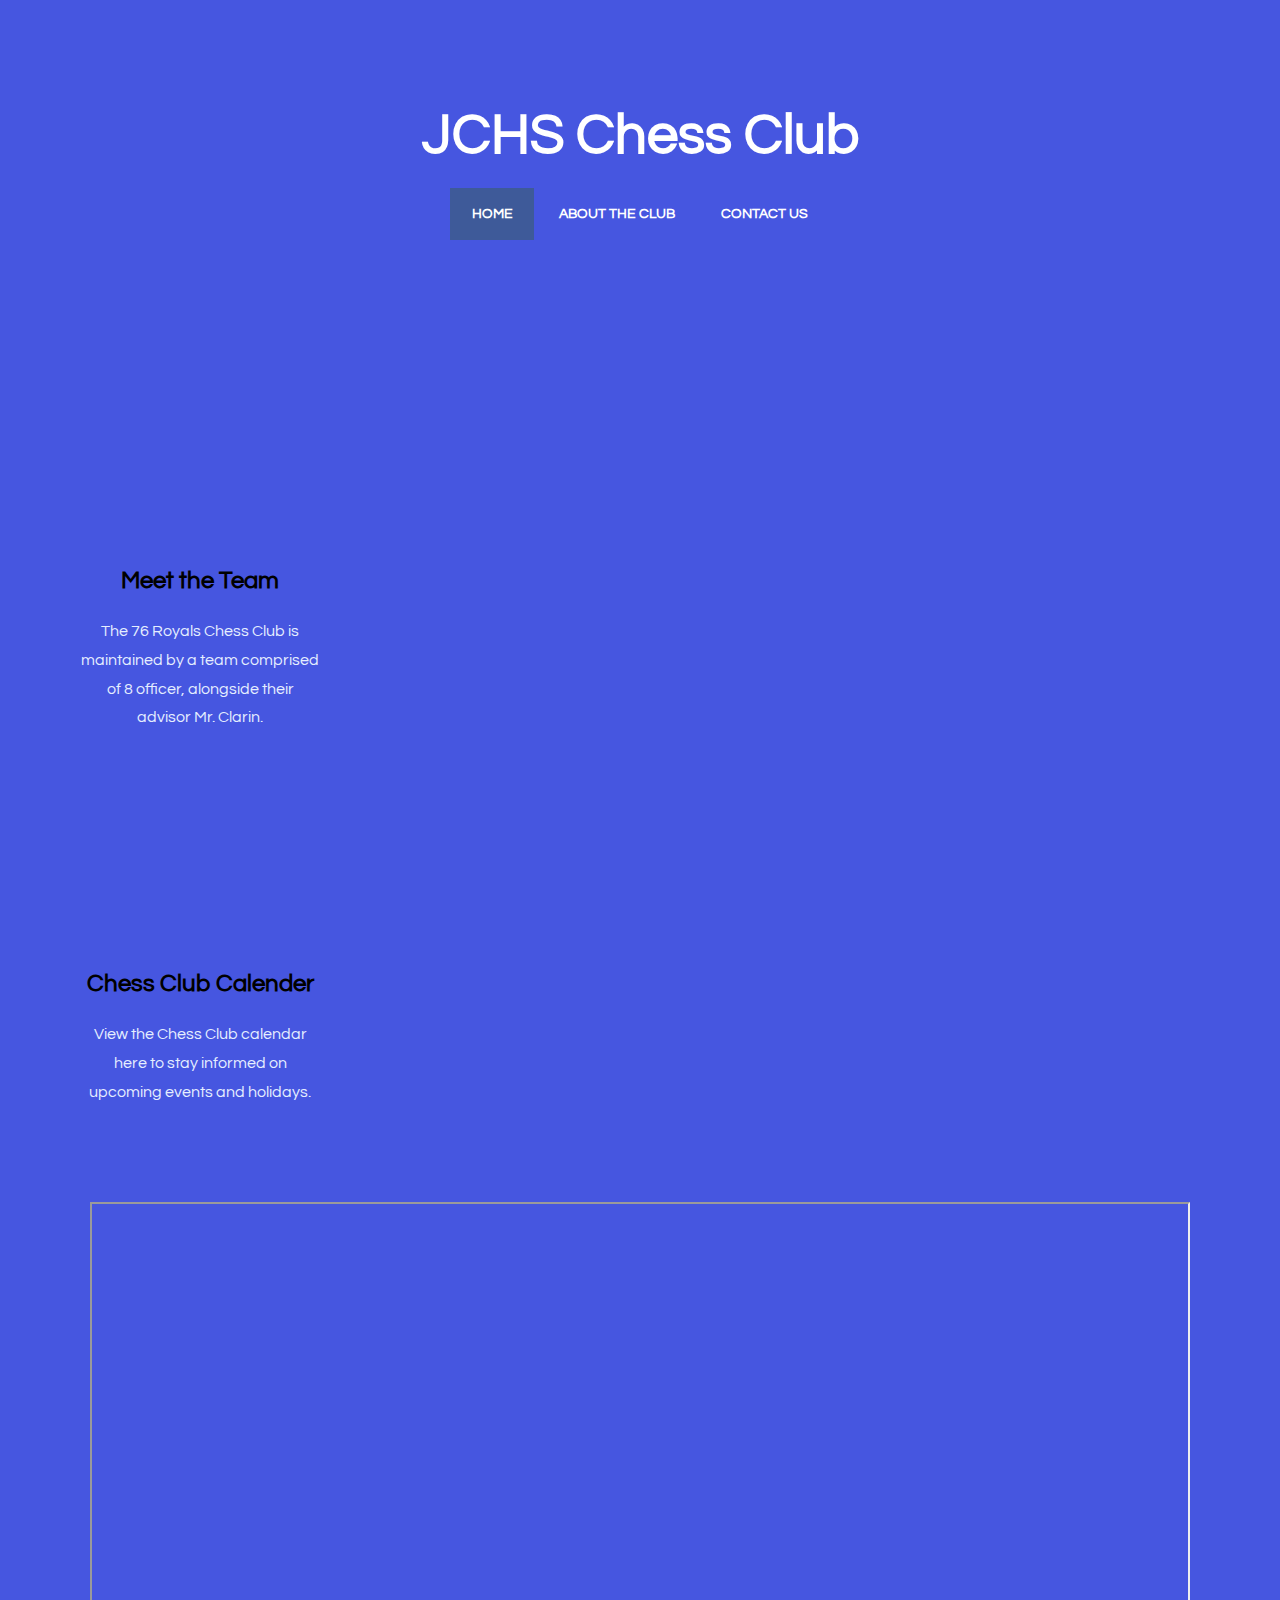
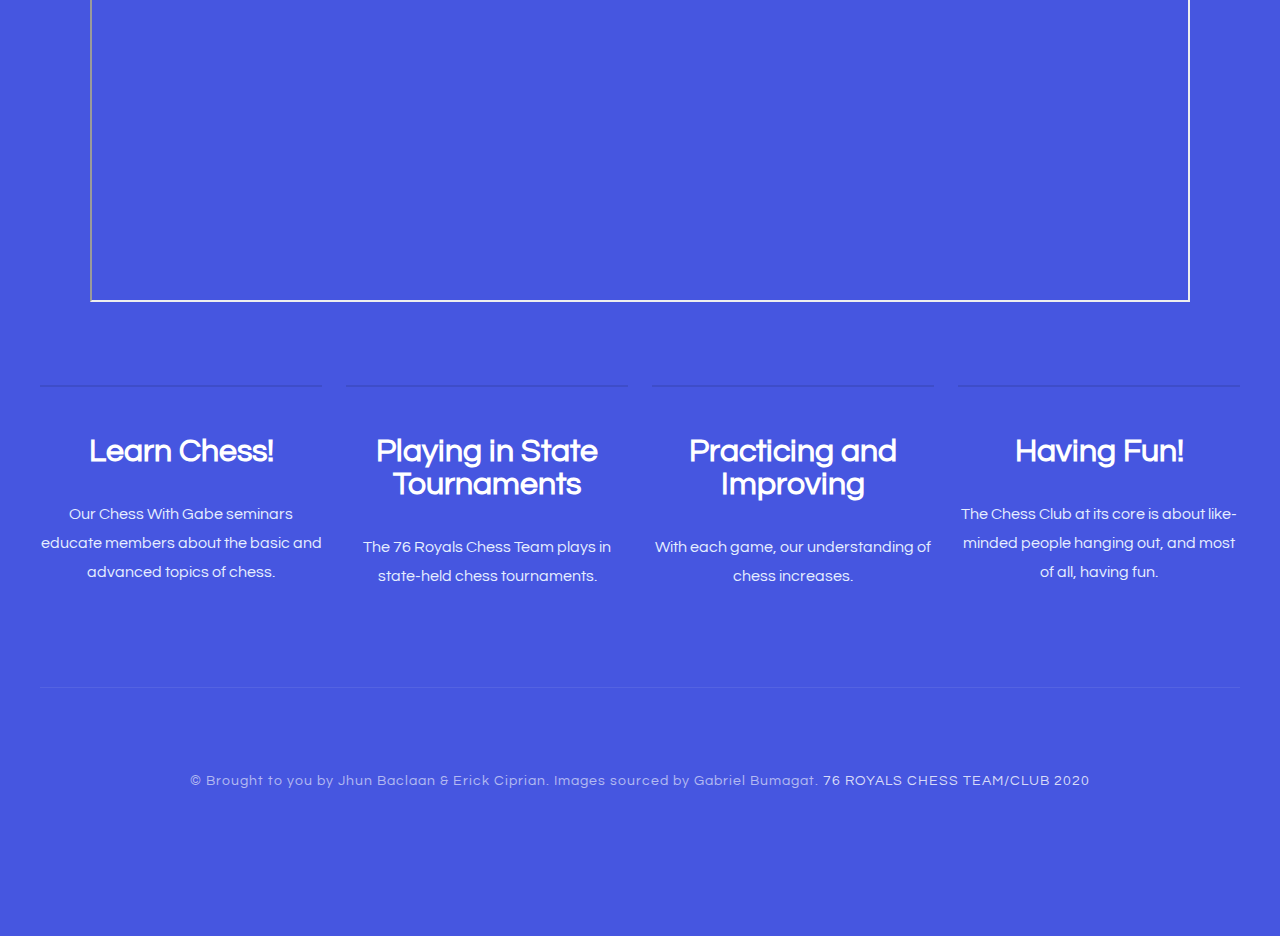
==== commit 7943c5b6: "Update index.html" ====
--- a/index.html
+++ b/index.html
@@ -96,7 +96,7 @@
 	</div>
 </div>
 <div id="copyright" class="container">
-	<p>&copy; Untitled. All rights reserved. | Photos by <a href="http://fotogrph.com/">Fotogrph</a> | Design by <a href="http://templated.co" rel="nofollow">TEMPLATED</a>.</p>
+	<p>&copy; Brought to you by Jhun Baclaan & Erick Ciprian. Images sourced by Gabriel Bumagat. <a>76 ROYALS CHESS TEAM/CLUB 2020</a></p>
 <ul class="contact">
 			<li><a href="https://www.instagram.com/76royals/"><span class="iconify" data-icon="simple-icons:instagram" data-inline="false" data-width="40" data-height="43" style="vertical-align: -1em">Instagram</span></a></li>
 			<li><a href="https://twitter.com/76Royals"><span  class="iconify" data-icon="simple-icons:twitter" data-inline="false" data-width="40" data-height="43" style="vertical-align: -1em">Twitter</span></a>
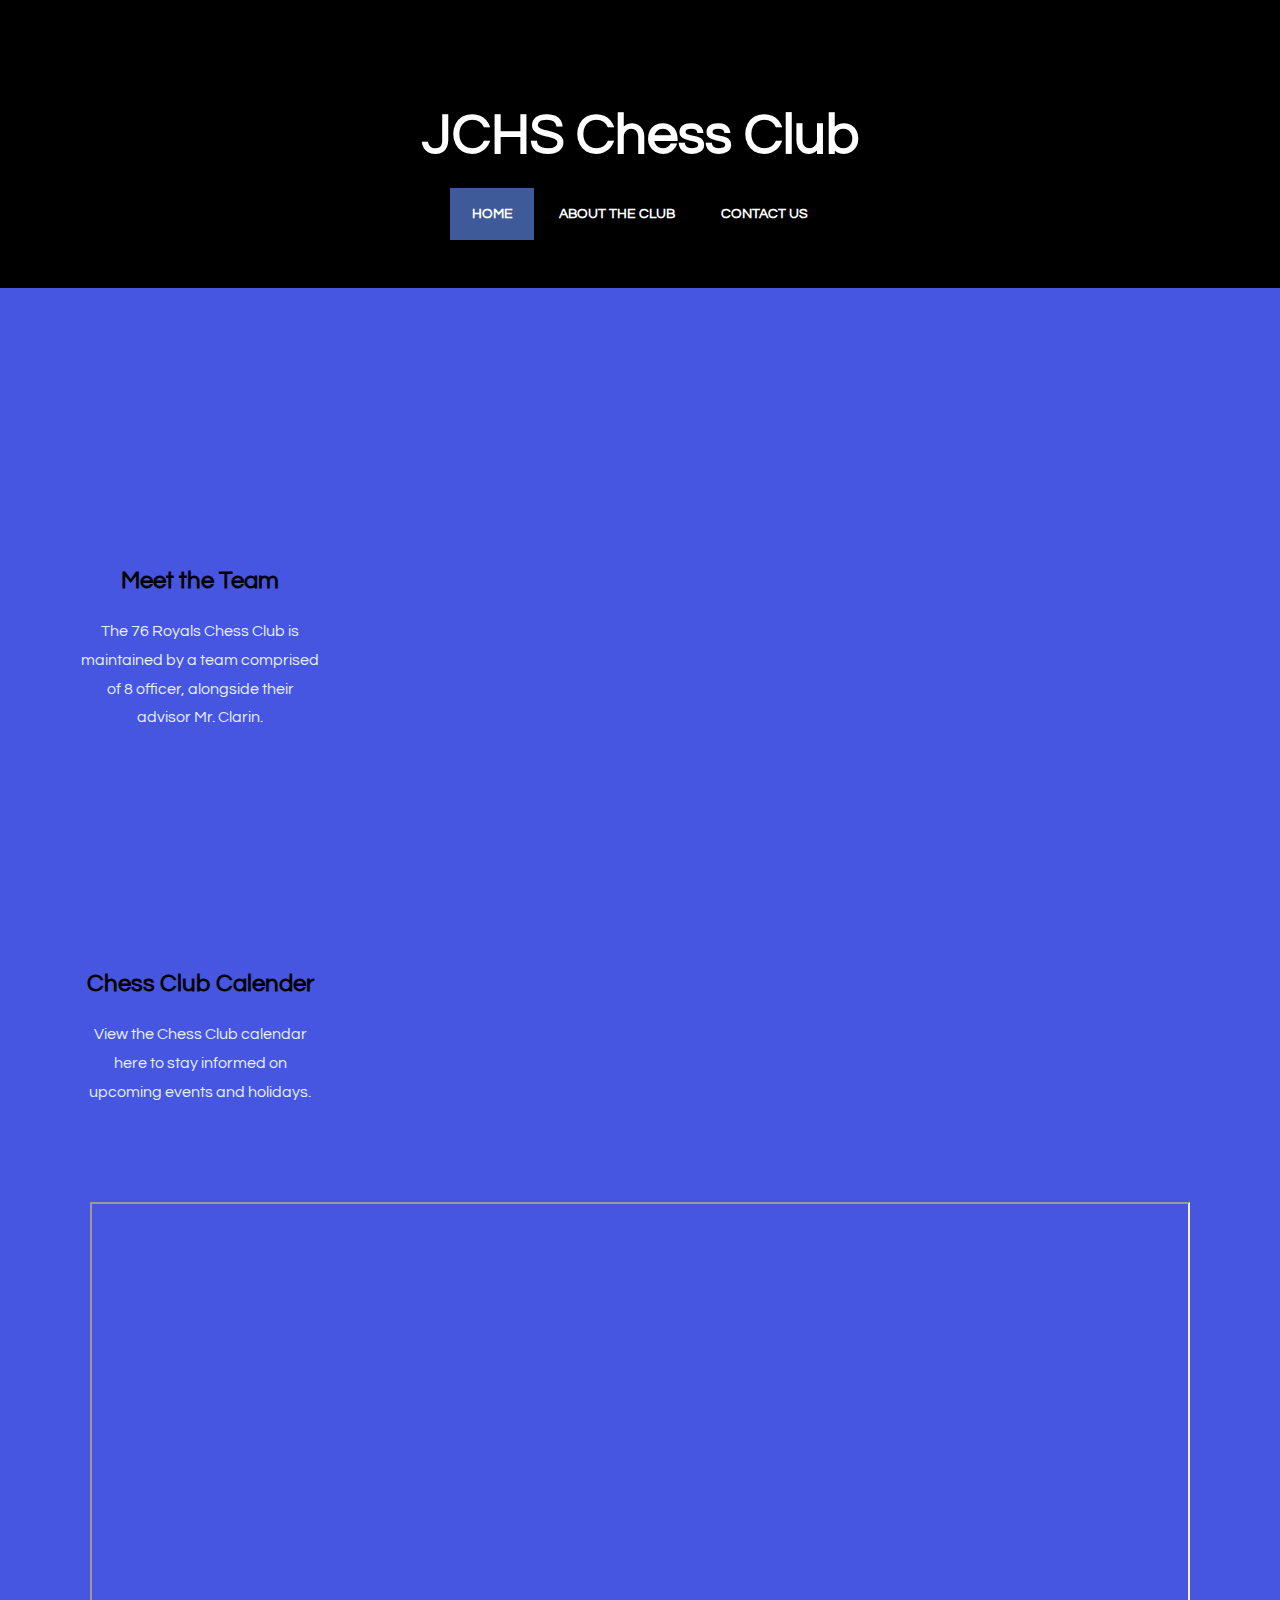
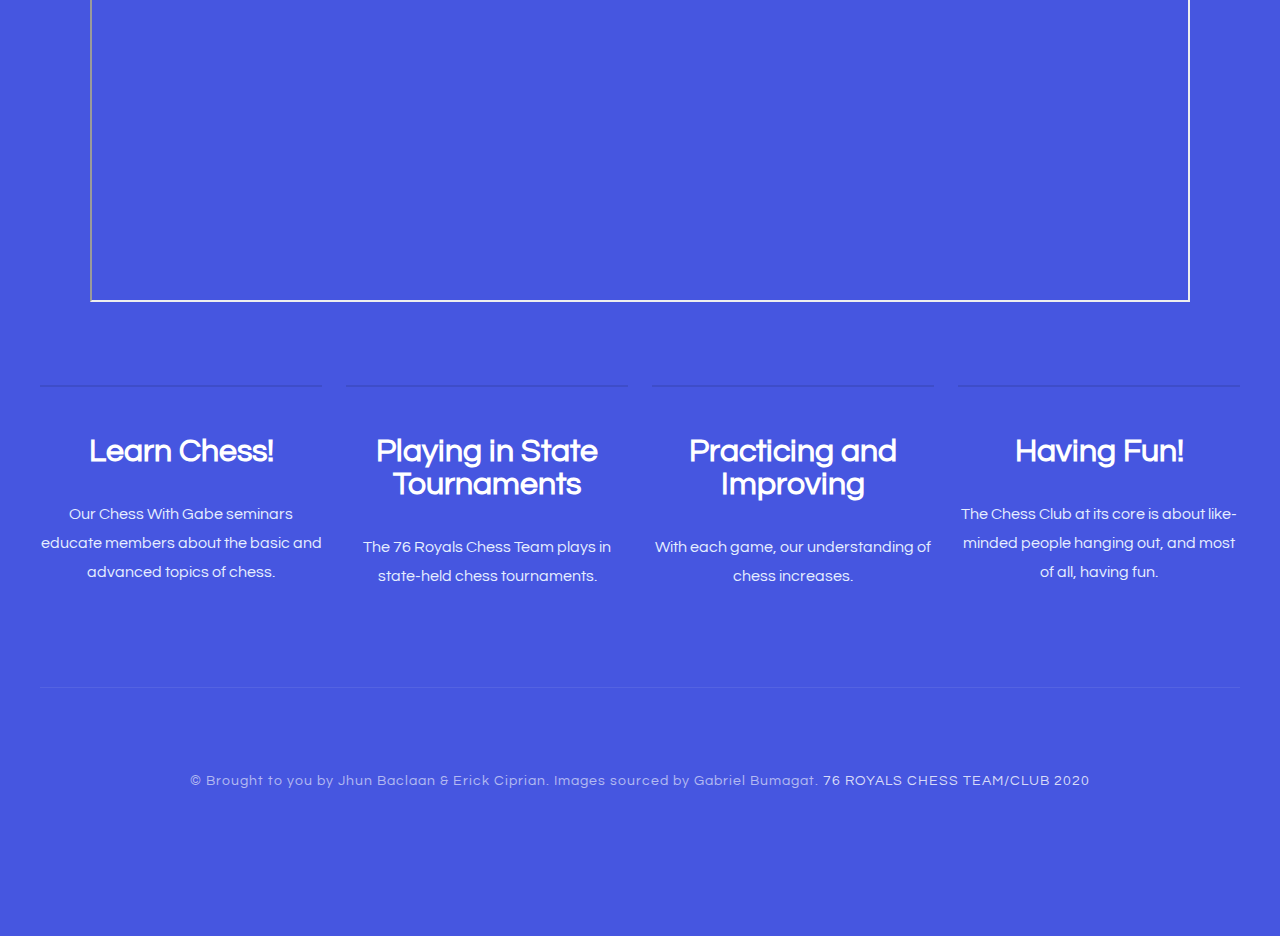
==== commit 5b26b74a: "Update index.html" ====
--- a/index.html
+++ b/index.html
@@ -26,7 +26,7 @@
 <script src="https://code.iconify.design/1/1.0.7/iconify.min.js"></script>
 </head> 
 <body>
-<div id="header-wrapper">
+<div id="header-wrapper1">
 	<div id="header" class="container">
 		<div id="logo">
 			<h1><a href="#">JCHS Chess Club</a></h1>
@@ -97,12 +97,11 @@
 </div>
 <div id="copyright" class="container">
 	<p>&copy; Brought to you by Jhun Baclaan & Erick Ciprian. Images sourced by Gabriel Bumagat. <a>76 ROYALS CHESS TEAM/CLUB 2020</a></p>
-<ul class="contact">
-			<li><a href="https://www.instagram.com/76royals/"><span class="iconify" data-icon="simple-icons:instagram" data-inline="false" data-width="40" data-height="43" style="vertical-align: -1em">Instagram</span></a></li>
-			<li><a href="https://twitter.com/76Royals"><span  class="iconify" data-icon="simple-icons:twitter" data-inline="false" data-width="40" data-height="43" style="vertical-align: -1em">Twitter</span></a>
-            </li>
-            <li><a href="#"><span class="iconify" data-icon="simple-icons:discord" data-inline="false" data-width="40" data-height="43" style="vertical-align: -1em">Discord</span></a></li>
-		</ul>
+	<ul class="contact">
+		<li><a href="https://www.instagram.com/76royals/"><span class="iconify" data-icon="simple-icons:instagram" data-inline="false" data-width="40" data-height="43" style="vertical-align: -1em">Instagram</span></a></li>
+		<li><a href="https://twitter.com/76Royals"><span  class="iconify" data-icon="simple-icons:twitter" data-inline="false" data-width="40" data-height="43" style="vertical-align: -1em">Twitter</span></a></li>
+        	<li><a href="https://discord.gg/QkrBwnG"><span class="iconify" data-icon="simple-icons:discord" data-inline="false" data-width="40" data-height="43" style="vertical-align: -1em">Discord</span></a></li>
+	</ul>
 </div>
 </body>
 </html>
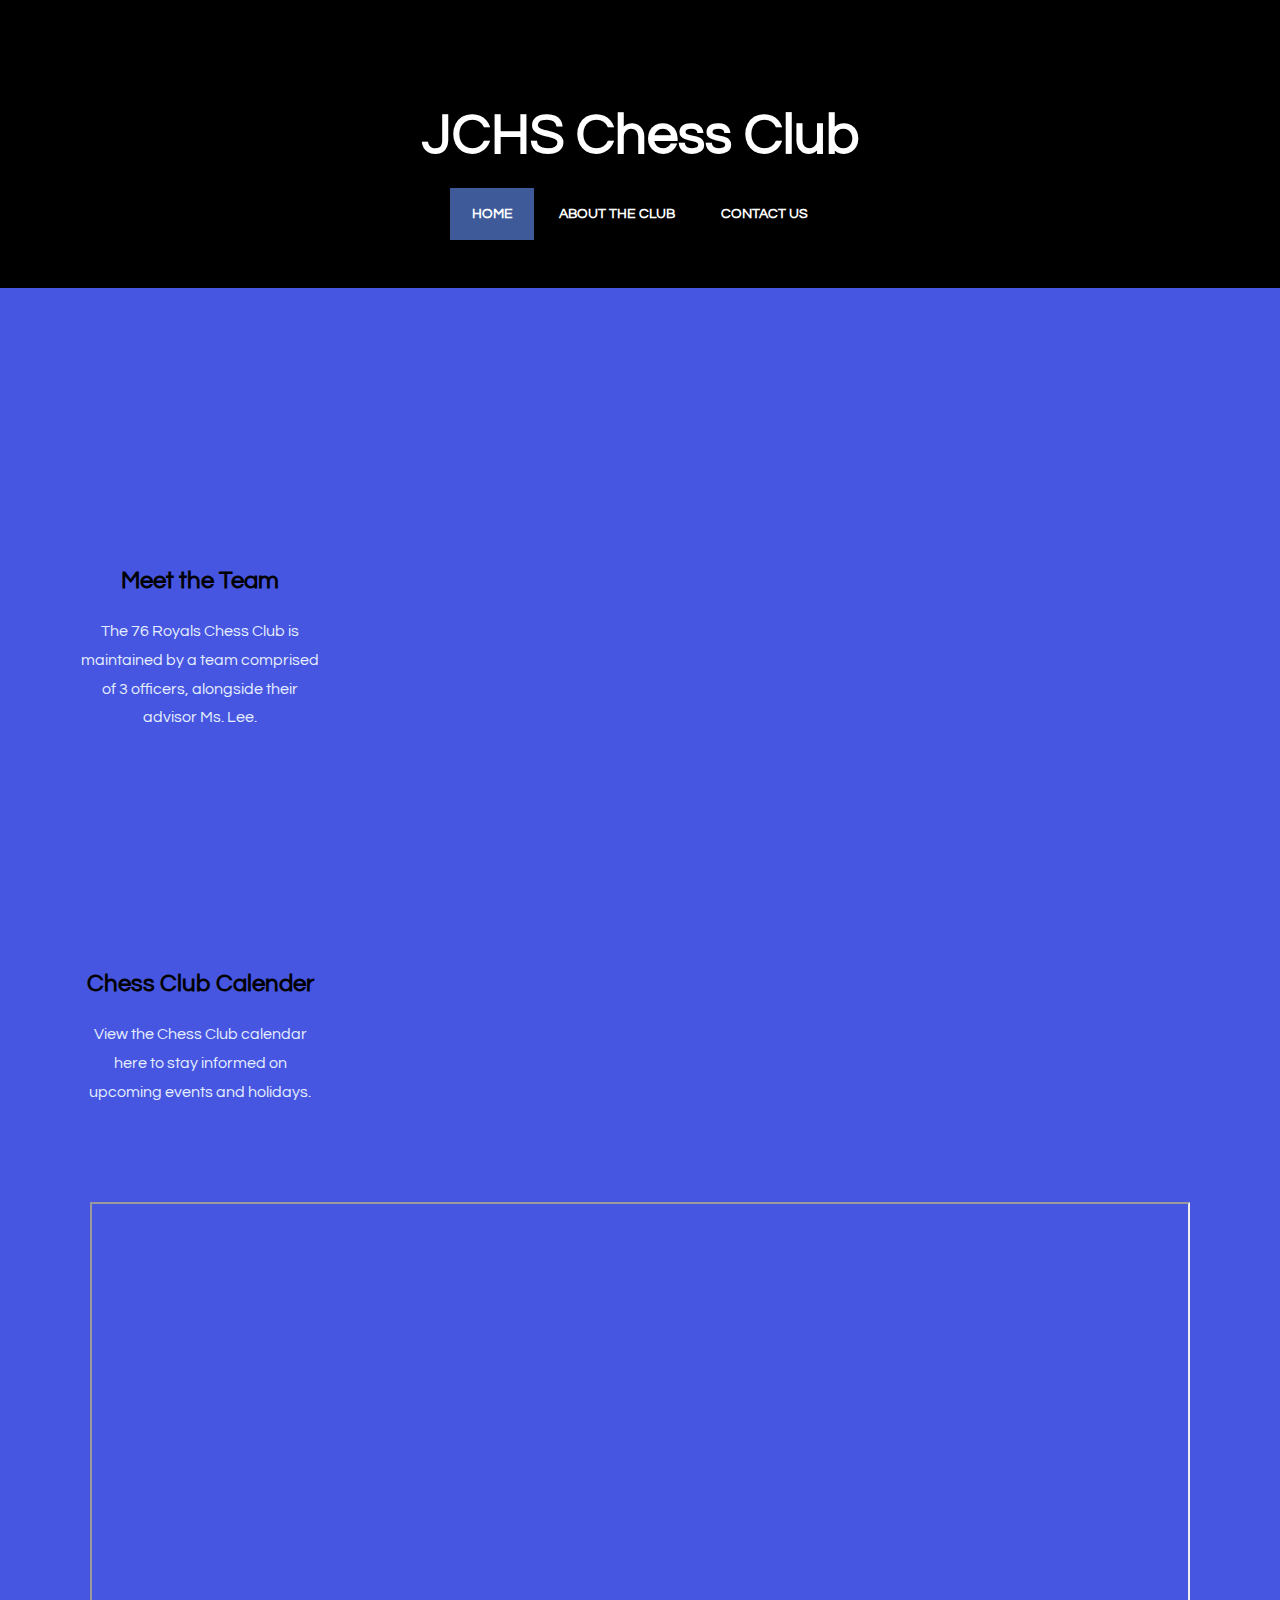
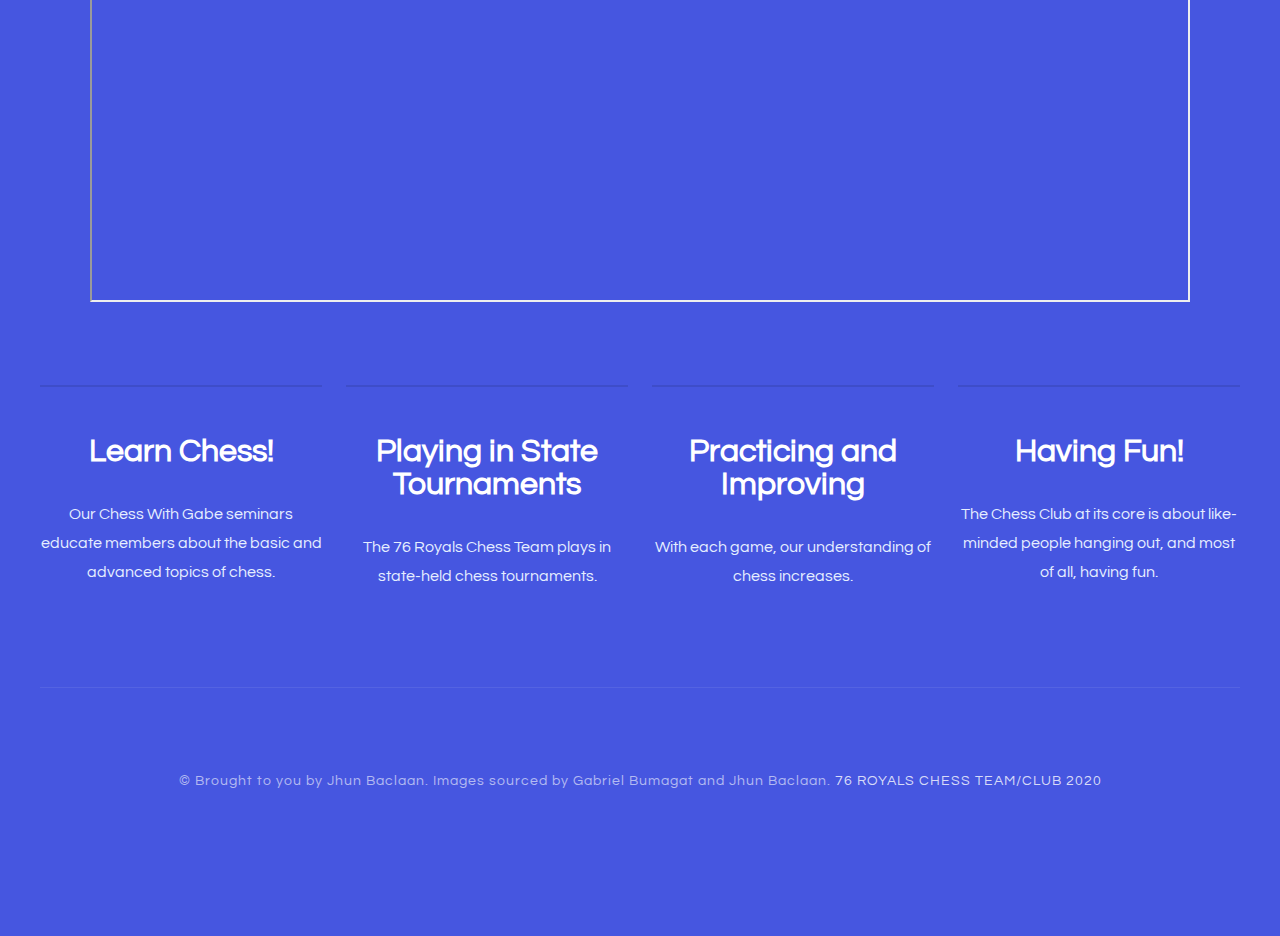
==== commit 112b8f5a: "Update index.html" ====
--- a/index.html
+++ b/index.html
@@ -9,13 +9,16 @@
 Version    : 1.0
 Released   : 20140215
 
+
+outdated website as of 2022, i (president jhun) will be trying to work on this on my spare time as a side project.
+i'll start with the main page and work my way from there
 -->
 <html xmlns="http://www.w3.org/1999/xhtml">
 <head>
 <meta http-equiv="Content-Type" content="text/html; charset=utf-8" />
 <title>76 ROYALS JCHS</title>
 <meta name="keywords" content="" />
-<meta name="description" content="oh what's up?" />
+<meta name="description" content="The official 76 Royals website, hosted on github." />
 <link href="http://fonts.googleapis.com/css?family=Source+Sans+Pro:200,300,400,600,700,900|Quicksand:400,700|Questrial" rel="stylesheet" />
 <link href="default.css" rel="stylesheet" type="text/css" media="all" />
 <link href="fonts.css" rel="stylesheet" type="text/css" media="all" />
@@ -52,7 +55,7 @@
 			<div class="title2">
 				<h2>Meet the Team</h2>
 			</div>
-			<p>The 76 Royals Chess Club is maintained by a team comprised of 8 officer, alongside their advisor Mr. Clarin.</p>
+			<p>The 76 Royals Chess Club is maintained by a team comprised of 3 officers, alongside their advisor Ms. Lee.</p>
 	</div>
             <iframe src="https://docs.google.com/presentation/d/e/2PACX-1vRpTTOa8qvduF5XvFuV-t-5hFStmkgzexHJq-_ELEoZ6ChEsJyHczCjRAn9aXMchskbLLsLALe2Pq5F/embed?start=false&loop=true&delayms=2000" frameborder="0" width="659" height="400" allowfullscreen="true" mozallowfullscreen="true" webkitallowfullscreen="true"></iframe>
         		<div id="tbox2">
@@ -96,7 +99,7 @@
 	</div>
 </div>
 <div id="copyright" class="container">
-	<p>&copy; Brought to you by Jhun Baclaan & Erick Ciprian. Images sourced by Gabriel Bumagat. <a>76 ROYALS CHESS TEAM/CLUB 2020</a></p>
+	<p>&copy; Brought to you by Jhun Baclaan. Images sourced by Gabriel Bumagat and Jhun Baclaan. <a>76 ROYALS CHESS TEAM/CLUB 2020</a></p>
 	<ul class="contact">
 		<li><a href="https://www.instagram.com/76royals/"><span class="iconify" data-icon="simple-icons:instagram" data-inline="false" data-width="40" data-height="43" style="vertical-align: -1em">Instagram</span></a></li>
 		<li><a href="https://twitter.com/76Royals"><span  class="iconify" data-icon="simple-icons:twitter" data-inline="false" data-width="40" data-height="43" style="vertical-align: -1em">Twitter</span></a></li>
